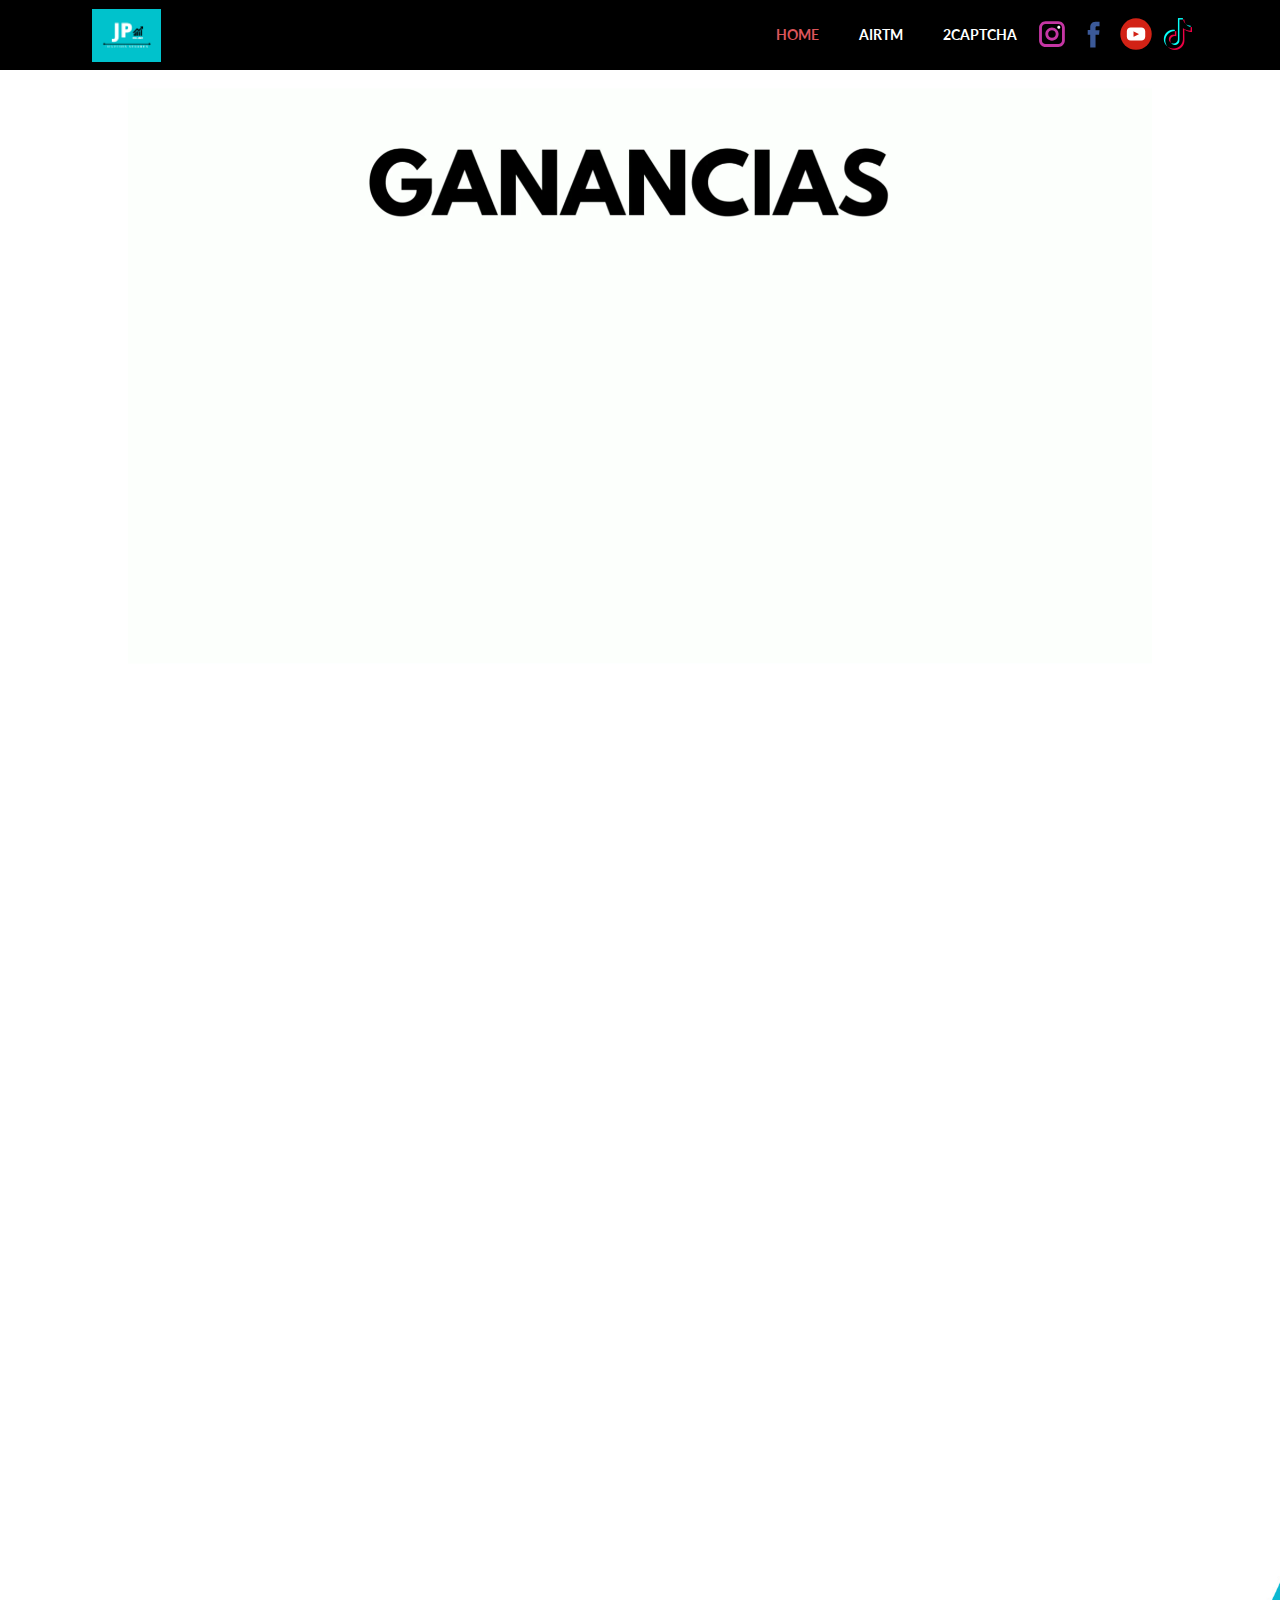
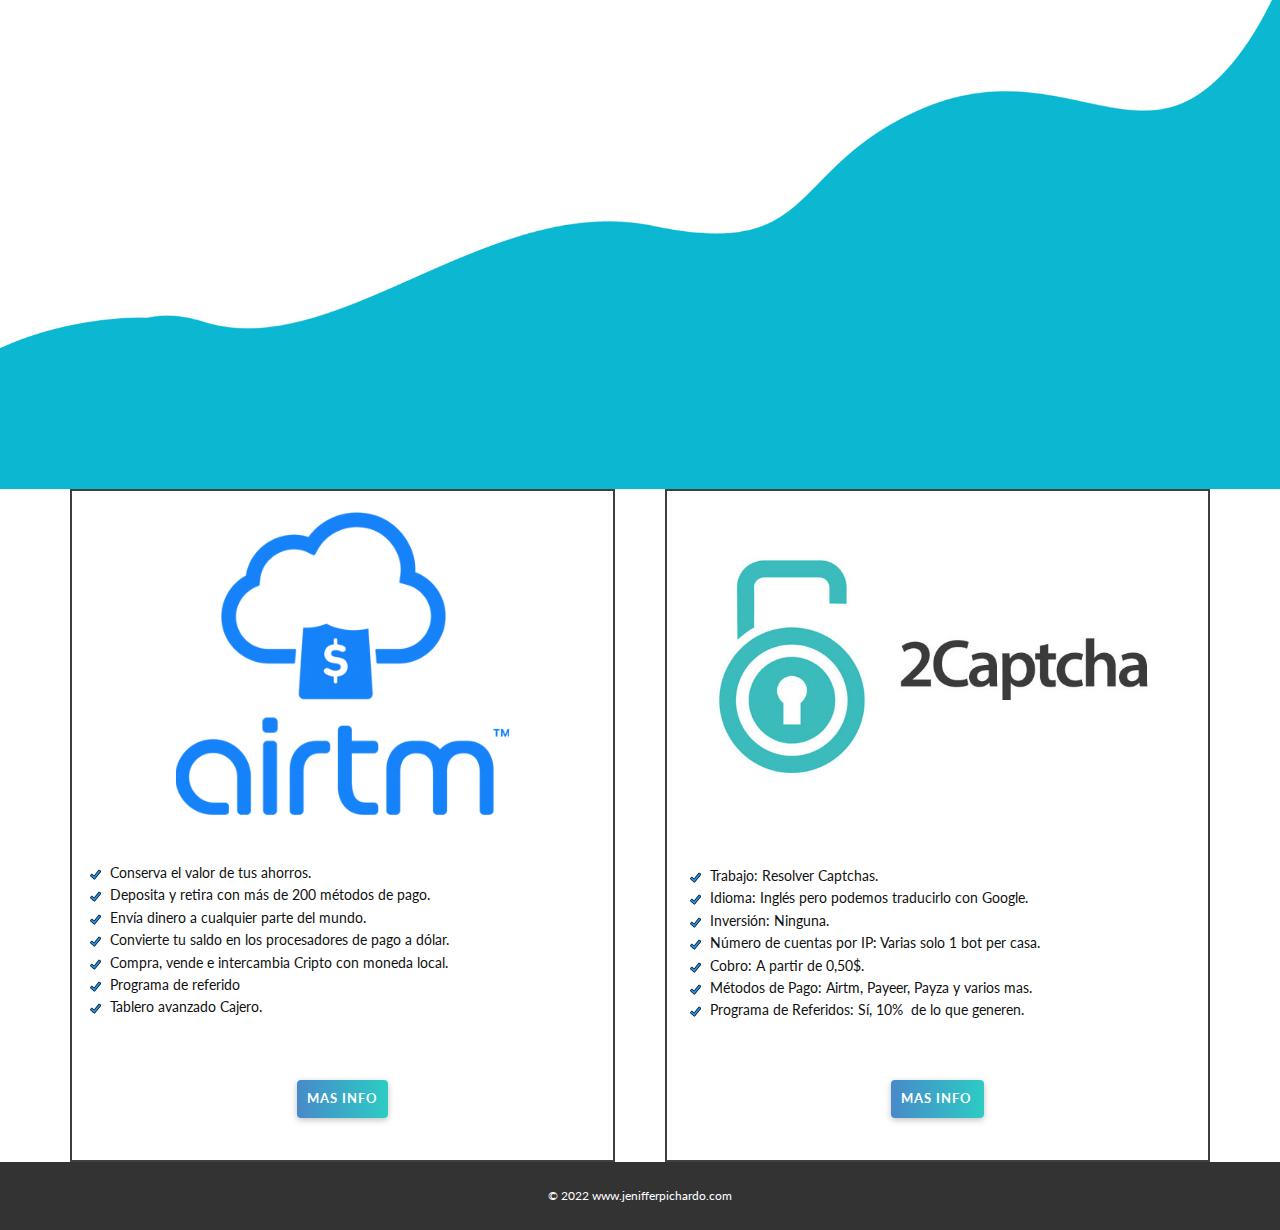
==== index.html @ 2cea7018 "1st Change" ====
<!DOCTYPE html>
<html style="font-size: 14px;" lang="es-DO">
  <head>
    <meta name="viewport" content="width=device-width, initial-scale=1.0">
    <meta charset="utf-8">
    <meta name="keywords" content="Trabajo desde casa, ingresos online, tareas, trabajitos, captcha, 2captcha, aitm cajero, airtm">
    <meta name="description" content="Cómo ganar dinero haciendo mini tareas. Aqui encuentras dos plataforma web que pagan dinero.">
    <meta name="page_type" content="np-template-header-footer-from-plugin">
    <title>HOME</title>
    <link rel="stylesheet" href="nicepage.css" media="screen">
<link rel="stylesheet" href="HOME.css" media="screen">
    <script class="u-script" type="text/javascript" src="jquery.js" defer=""></script>
    <script class="u-script" type="text/javascript" src="nicepage.js" defer=""></script>
    <meta name="generator" content="Nicepage 4.4.3, nicepage.com">
    <link rel="icon" href="images/favicon.jpg">
    <link id="u-theme-google-font" rel="stylesheet" href="https://fonts.googleapis.com/css?family=Roboto:100,100i,300,300i,400,400i,500,500i,700,700i,900,900i|Lato:100,100i,300,300i,400,400i,700,700i,900,900i">
    <link id="u-page-google-font" rel="stylesheet" href="https://fonts.googleapis.com/css?family=PT+Sans:400,400i,700,700i|PT+Sans+Caption:400,700">
    
    
    
    
    
    <script type="application/ld+json">{
		"@context": "http://schema.org",
		"@type": "Organization",
		"name": "Jeniffer Pichardo",
		"logo": "images/Menu-Logo.jpg",
		"sameAs": [
				"https://www.instagram.com/jp_online_rd",
				"https://www.facebook.com/jponlinerd",
				"https://www.youtube.com/channel/UCeqn3bLXuRFgkhMju-DtKug",
				"https://www.tiktok.com/@jp.online.rd"
		]
}</script>
    <meta name="theme-color" content="#478ac9">
    <meta property="og:title" content="HOME">
    <meta property="og:description" content="Cómo ganar dinero haciendo mini tareas. Aqui encuentras dos plataforma web que pagan dinero.">
    <meta property="og:type" content="website">
  </head>
  <body data-home-page="HOME.html" data-home-page-title="HOME" class="u-body u-xl-mode"><header class="u-black u-clearfix u-header u-sticky u-sticky-5323 u-header" id="sec-97ec"><div class="u-clearfix u-sheet u-sheet-1">
        <a href="home.html" class="u-enable-responsive u-image u-logo u-image-1" data-image-width="577" data-image-height="435" title="JenifferPichardo">
          <img src="images/Menu-Logo.jpg" class="u-logo-image u-logo-image-1">
        </a>
        <nav class="u-menu u-menu-dropdown u-menu-open-right u-offcanvas u-menu-1" data-position="Main-Menu">
          <div class="menu-collapse" style="font-size: 1rem; letter-spacing: 0px; font-weight: 700;">
            <a class="u-button-style u-custom-left-right-menu-spacing u-custom-padding-bottom u-custom-text-active-color u-custom-text-color u-custom-text-hover-color u-custom-text-shadow u-custom-top-bottom-menu-spacing u-nav-link u-text-active-palette-1-base u-text-hover-palette-2-base u-text-white" href="#" style="padding: 5px 0px; font-size: calc(1em + 10px);">
              <svg class="u-svg-link" viewBox="0 0 24 24"><use xmlns:xlink="http://www.w3.org/1999/xlink" xlink:href="#menu-hamburger"></use></svg>
              <svg class="u-svg-content" version="1.1" id="menu-hamburger" viewBox="0 0 16 16" x="0px" y="0px" xmlns:xlink="http://www.w3.org/1999/xlink" xmlns="http://www.w3.org/2000/svg"><g><rect y="1" width="16" height="2"></rect><rect y="7" width="16" height="2"></rect><rect y="13" width="16" height="2"></rect>
</g></svg>
            </a>
          </div>
          <div class="u-custom-menu u-nav-container">
            <ul class="u-nav u-unstyled u-nav-1"><li class="u-nav-item"><a class="u-button-style u-nav-link u-text-active-palette-2-base u-text-hover-palette-1-base u-text-white" href="HOME.html" style="padding: 10px 20px;">HOME</a>
</li><li class="u-nav-item"><a class="u-button-style u-nav-link u-text-active-palette-2-base u-text-hover-palette-1-base u-text-white" href="AIRTM.html" style="padding: 10px 20px;">AIRTM</a>
</li><li class="u-nav-item"><a class="u-button-style u-nav-link u-text-active-palette-2-base u-text-hover-palette-1-base u-text-white" href="2CAPTCHA.html" style="padding: 10px 20px;">2CAPTCHA</a><div class="u-nav-popup"><ul class="u-h-spacing-20 u-nav u-unstyled u-v-spacing-10 u-nav-2"><li class="u-nav-item"><a class="u-button-style u-nav-link u-white" href="2CAPTCHA.html">2CAPTCHA</a>
</li><li class="u-nav-item"><a class="u-button-style u-nav-link u-white" href="PROGRAMAS.html">PROGRAMAS</a>
</li><li class="u-nav-item"><a class="u-button-style u-nav-link u-white" href="INGRESOS.html">INGRESOS</a>
</li></ul>
</div>
</li></ul>
          </div>
          <div class="u-custom-menu u-nav-container-collapse">
            <div class="u-black u-container-style u-inner-container-layout u-opacity u-opacity-65 u-sidenav u-sidenav-1" data-offcanvas-width="150">
              <div class="u-inner-container-layout u-sidenav-overflow">
                <div class="u-menu-close"></div>
                <ul class="u-align-center u-nav u-popupmenu-items u-spacing-0 u-unstyled u-nav-3"><li class="u-nav-item"><a class="u-button-style u-nav-link" href="HOME.html" style="padding: 10px 20px;">HOME</a>
</li><li class="u-nav-item"><a class="u-button-style u-nav-link" href="AIRTM.html" style="padding: 10px 20px;">AIRTM</a>
</li><li class="u-nav-item"><a class="u-button-style u-nav-link" href="2CAPTCHA.html" style="padding: 10px 20px;">2CAPTCHA</a><div class="u-nav-popup"><ul class="u-h-spacing-20 u-nav u-unstyled u-v-spacing-10 u-nav-4"><li class="u-nav-item"><a class="u-button-style u-nav-link" href="2CAPTCHA.html">2CAPTCHA</a>
</li><li class="u-nav-item"><a class="u-button-style u-nav-link" href="PROGRAMAS.html">PROGRAMAS</a>
</li><li class="u-nav-item"><a class="u-button-style u-nav-link" href="INGRESOS.html">INGRESOS</a>
</li></ul>
</div>
</li></ul>
              </div>
            </div>
            <div class="u-black u-menu-overlay u-opacity u-opacity-75"></div>
          </div>
        </nav>
        <div class="u-enable-responsive u-social-icons u-spacing-10 u-social-icons-1">
          <a class="u-social-url" title="instagram" target="_blank" href="https://www.instagram.com/jp_online_rd"><span class="u-icon u-social-icon u-social-instagram u-icon-1"><svg class="u-svg-link" preserveAspectRatio="xMidYMin slice" viewBox="0 0 112 112" style=""><use xmlns:xlink="http://www.w3.org/1999/xlink" xlink:href="#svg-31a7"></use></svg><svg class="u-svg-content" viewBox="0 0 112 112" x="0" y="0" id="svg-31a7"><path fill="currentColor" d="M55.9,32.9c-12.8,0-23.2,10.4-23.2,23.2s10.4,23.2,23.2,23.2s23.2-10.4,23.2-23.2S68.7,32.9,55.9,32.9z
	 M55.9,69.4c-7.4,0-13.3-6-13.3-13.3c-0.1-7.4,6-13.3,13.3-13.3s13.3,6,13.3,13.3C69.3,63.5,63.3,69.4,55.9,69.4z"></path><path fill="#FFFFFF" d="M79.7,26.8c-3,0-5.4,2.5-5.4,5.4s2.5,5.4,5.4,5.4c3,0,5.4-2.5,5.4-5.4S82.7,26.8,79.7,26.8z"></path><path fill="currentColor" d="M78.2,11H33.5C21,11,10.8,21.3,10.8,33.7v44.7c0,12.6,10.2,22.8,22.7,22.8h44.7c12.6,0,22.7-10.2,22.7-22.7
	V33.7C100.8,21.1,90.6,11,78.2,11z M91,78.4c0,7.1-5.8,12.8-12.8,12.8H33.5c-7.1,0-12.8-5.8-12.8-12.8V33.7
	c0-7.1,5.8-12.8,12.8-12.8h44.7c7.1,0,12.8,5.8,12.8,12.8V78.4z"></path></svg></span>
          </a>
          <a class="u-social-url" title="facebook" target="_blank" href="https://www.facebook.com/jponlinerd"><span class="u-icon u-social-facebook u-social-icon u-icon-2"><svg class="u-svg-link" preserveAspectRatio="xMidYMin slice" viewBox="0 0 112 112" style=""><use xmlns:xlink="http://www.w3.org/1999/xlink" xlink:href="#svg-16ed"></use></svg><svg class="u-svg-content" viewBox="0 0 112 112" x="0" y="0" id="svg-16ed"><path fill="currentColor" d="M75.5,28.8H65.4c-1.5,0-4,0.9-4,4.3v9.4h13.9l-1.5,15.8H61.4v45.1H42.8V58.3h-8.8V42.4h8.8V32.2
c0-7.4,3.4-18.8,18.8-18.8h13.8v15.4H75.5z"></path></svg></span>
          </a>
          <a class="u-social-url" target="_blank" data-type="YouTube" title="Youtube" href="https://www.youtube.com/channel/UCeqn3bLXuRFgkhMju-DtKug"><span class="u-icon u-social-icon u-social-youtube u-icon-3"><svg class="u-svg-link" preserveAspectRatio="xMidYMin slice" viewBox="0 0 112 112" style=""><use xmlns:xlink="http://www.w3.org/1999/xlink" xlink:href="#svg-8725"></use></svg><svg class="u-svg-content" viewBox="0 0 112 112" x="0" y="0" id="svg-8725"><circle fill="currentColor" cx="56.1" cy="56.1" r="55"></circle><path fill="#FFFFFF" d="M74.9,33.3H37.3c-7.4,0-13.4,6-13.4,13.4v18.8c0,7.4,6,13.4,13.4,13.4h37.6c7.4,0,13.4-6,13.4-13.4V46.7 C88.3,39.3,82.3,33.3,74.9,33.3L74.9,33.3z M65.9,57l-17.6,8.4c-0.5,0.2-1-0.1-1-0.6V47.5c0-0.5,0.6-0.9,1-0.6l17.6,8.9 C66.4,56,66.4,56.8,65.9,57L65.9,57z"></path></svg></span>
          </a>
          <a class="u-social-url" target="_blank" data-type="Custom" title="TikTok" href="https://www.tiktok.com/@jp.online.rd"><span class="u-file-icon u-icon u-social-custom u-social-icon u-icon-4"><img src="images/3046121.png" alt=""></span>
          </a>
        </div>
      </div></header> 
    <section class="u-clearfix u-section-1" id="sec-dcab">
      <div class="u-clearfix u-sheet u-valign-bottom-lg u-valign-bottom-md u-valign-bottom-sm u-valign-bottom-xs u-sheet-1">
        <div class="u-expanded-width u-uploaded-video u-video u-video-contain u-video-1">
          <div class="embed-responsive">
            <video class="embed-responsive-item" data-autoplay="1" loop="" muted="" autoplay="autoplay" playsinline="">
              <source src="files/VideoIntro2.mp4" type="video/mp4">
              <p>Your browser does not support HTML5 video.</p>
            </video>
          </div>
        </div>
      </div>
    </section>
    <section class="u-align-center-sm u-align-center-xs u-clearfix u-section-2" id="sec-67e0">
      <div class="u-clearfix u-sheet u-valign-middle u-sheet-1">
        <div class="u-clearfix u-expanded-width u-layout-wrap u-layout-wrap-1">
          <div class="u-gutter-0 u-layout">
            <div class="u-layout-row">
              <div class="u-align-center u-container-style u-layout-cell u-palette-4-base u-radius-20 u-shape-round u-size-23 u-layout-cell-1" data-animation-name="fadeIn" data-animation-duration="1500" data-animation-direction="Up" data-animation-delay="500">
                <div class="u-container-layout u-container-layout-1">
                  <div class="u-image u-image-circle u-image-1" alt="" data-image-width="1024" data-image-height="1365"></div>
                  <h3 class="u-align-center u-custom-font u-text u-text-1"> Tu Guia: JENIFFER</h3>
                  <p class="u-custom-font u-font-pt-sans u-text u-text-2"> Me alegro mucho que has llegado a mi sitio web, me imagino estás
buscando información sobre cómo obtener ingresos online.
. </p>
                  <div class="u-social-icons u-spacing-12 u-social-icons-1">
                    <a class="u-social-url" title="instagram" target="_blank" href="https://www.facebook.com/jponlinerd"><span class="u-file-icon u-icon u-social-icon u-social-instagram"><img src="images/4087581.png" alt=""></span>
                    </a>
                    <a class="u-social-url" target="_blank" data-type="Facebook" title="Facebook" href="https://www.facebook.com/jponlinerd"><span class="u-icon u-social-facebook u-social-icon u-icon-2"><svg class="u-svg-link" preserveAspectRatio="xMidYMin slice" viewBox="0 0 112 112" style=""><use xmlns:xlink="http://www.w3.org/1999/xlink" xlink:href="#svg-953f"></use></svg><svg class="u-svg-content" viewBox="0 0 112 112" x="0" y="0" id="svg-953f"><circle fill="currentColor" cx="56.1" cy="56.1" r="55"></circle><path fill="#FFFFFF" d="M73.5,31.6h-9.1c-1.4,0-3.6,0.8-3.6,3.9v8.5h12.6L72,58.3H60.8v40.8H43.9V58.3h-8V43.9h8v-9.2
            c0-6.7,3.1-17,17-17h12.5v13.9H73.5z"></path></svg></span>
                    </a>
                    <a class="u-social-url" target="_blank" data-type="YouTube" title="YouTube" href="https://www.youtube.com/channel/UCeqn3bLXuRFgkhMju-DtKug"><span class="u-icon u-social-icon u-social-youtube u-icon-3"><svg class="u-svg-link" preserveAspectRatio="xMidYMin slice" viewBox="0 0 112 112" style=""><use xmlns:xlink="http://www.w3.org/1999/xlink" xlink:href="#svg-9da6"></use></svg><svg class="u-svg-content" viewBox="0 0 112 112" x="0" y="0" id="svg-9da6"><circle fill="currentColor" cx="56.1" cy="56.1" r="55"></circle><path fill="#FFFFFF" d="M74.9,33.3H37.3c-7.4,0-13.4,6-13.4,13.4v18.8c0,7.4,6,13.4,13.4,13.4h37.6c7.4,0,13.4-6,13.4-13.4V46.7 C88.3,39.3,82.3,33.3,74.9,33.3L74.9,33.3z M65.9,57l-17.6,8.4c-0.5,0.2-1-0.1-1-0.6V47.5c0-0.5,0.6-0.9,1-0.6l17.6,8.9 C66.4,56,66.4,56.8,65.9,57L65.9,57z"></path></svg></span>
                    </a>
                    <a class="u-social-url" target="_blank" data-type="Custom" title="Tik Tok" href="https://www.tiktok.com/@jp.online.rd"><span class="u-file-icon u-icon u-social-custom u-social-icon u-icon-4"><img src="images/30461211.png" alt=""></span>
                    </a>
                  </div>
                </div>
              </div>
              <div class="u-align-center-sm u-align-center-xs u-align-justify-lg u-align-justify-md u-align-justify-xl u-container-style u-layout-cell u-size-37 u-layout-cell-2" data-animation-name="fadeIn" data-animation-duration="1500" data-animation-direction="Right" data-animation-delay="500">
                <div class="u-container-layout u-container-layout-2">
                  <h3 class="u-align-center u-text u-text-3">JP ONLINE - METODOS QUE FUNCIONAN</h3>
                  <p class="u-text u-text-grey-60 u-text-4"><b>Antes
de todos quiero aclarar que no vendo nada!</b>&nbsp;<br>Mi objetivo es ofrecerte información verídica sobre las plataformas
gratuitas que con mis trabajos diario obtengo ganancias online de forma segura
y sin invertir dinero.&nbsp;<br>
                    <br>Quiero especificar que a mí me funcionan bien,
trabajando diariamente cuando y donde quiero sin presión alguna!<b>
                      <br></b>
                    <br>Solamente necesitas una computadora y/o un celular con acceso a
Internet.&nbsp;<br>
                    <br>Las plataformas que le presento en los enlaces de abajo son la que estoy
trabajando en primera persona.<br>
                  </p>
                </div>
              </div>
            </div>
          </div>
        </div>
      </div>
    </section>
    <section class="u-align-center u-clearfix u-image u-section-3" id="carousel_97de" data-image-width="1920" data-image-height="1200">
      <div class="u-clearfix u-sheet u-valign-middle-lg u-valign-middle-md u-valign-middle-sm u-valign-middle-xl u-sheet-1">
        <h2 class="u-text u-text-default u-text-1" data-animation-name="fadeIn" data-animation-duration="1500" data-animation-direction="Down" data-animation-delay="500">Pruebas de pago</h2>
        <h5 class="u-text u-text-default u-text-2" data-animation-name="fadeIn" data-animation-duration="1500" data-animation-direction="Down" data-animation-delay="500">anteprima</h5>
        <img class="u-expanded-width-xs u-image u-image-contain u-image-default u-image-1" src="images/Pruebas-de-Pago-Recibido.jpg" alt="" data-image-width="900" data-image-height="600" data-animation-name="zoomIn" data-animation-duration="1500" data-animation-direction="" data-animation-delay="500">
      </div>
    </section>
    <section class="u-clearfix u-section-4" id="sec-8bac">
      <div class="u-clearfix u-sheet u-sheet-1">
        <div class="u-clearfix u-expanded-width u-gutter-50 u-layout-wrap u-layout-wrap-1">
          <div class="u-layout">
            <div class="u-layout-row">
              <div class="u-container-style u-layout-cell u-left-cell u-size-30 u-layout-cell-1">
                <div class="u-border-2 u-border-grey-75 u-container-layout u-container-layout-1">
                  <img class="u-image u-image-1" src="images/AIRTMLOGOULTIMO.png" data-image-width="409" data-image-height="370" data-href="airtm.html">
                  <ul class="u-custom-list u-text u-text-default-xl u-text-1">
                    <li>
                      <div class="u-list-icon">
                        <svg xmlns="http://www.w3.org/2000/svg" xmlns:xlink="http://www.w3.org/1999/xlink" version="1.1" xml:space="preserve" class="u-svg-content" viewBox="0 0 24 24" id="svg-21de"><path d="m23.526 5.101c-.04-.399-.231-.759-.541-1.014l-2.318-1.904c-.639-.524-1.585-.432-2.111.207l-9.745 11.86-3.916-3.355c-.628-.536-1.576-.465-2.115.163l-1.952 2.278c-.261.304-.388.691-.357 1.091s.215.764.52 1.024l7.403 6.346c.275.235.616.361.974.361.044 0 .089-.002.134-.006.405-.036.77-.229 1.028-.542l12.662-15.411c.255-.309.373-.7.334-1.098z" fill="#2196f3"></path><path d="m.638 13.173c-.304.354-.452.807-.417 1.273.036.466.251.891.606 1.194l7.403 6.346v.001c.321.273.719.421 1.136.421.052 0 .104-.003.156-.007.472-.042.898-.266 1.199-.632l12.665-15.411c.613-.746.504-1.852-.242-2.464l-2.318-1.904c-.744-.612-1.848-.504-2.463.24l-9.584 11.665-3.722-3.189c-.732-.627-1.839-.543-2.467.189zm3.444-1.329 4.303 3.688c.153.131.348.196.554.178.201-.018.386-.115.514-.271l10.07-12.255c.087-.107.246-.123.352-.035l2.318 1.904c.107.088.123.246.035.353l-12.664 15.41c-.058.07-.132.087-.171.09-.039.006-.115.001-.185-.059l-7.404-6.346c-.068-.059-.083-.132-.086-.171-.003-.038.001-.113.06-.182l1.952-2.278c.089-.102.247-.116.352-.026z"></path></svg>
                      </div> Conserva
el valor de tus ahorros.
                    </li>
                    <li>
                      <div class="u-list-icon">
                        <svg xmlns="http://www.w3.org/2000/svg" xmlns:xlink="http://www.w3.org/1999/xlink" version="1.1" xml:space="preserve" class="u-svg-content" viewBox="0 0 24 24" id="svg-21de"><path d="m23.526 5.101c-.04-.399-.231-.759-.541-1.014l-2.318-1.904c-.639-.524-1.585-.432-2.111.207l-9.745 11.86-3.916-3.355c-.628-.536-1.576-.465-2.115.163l-1.952 2.278c-.261.304-.388.691-.357 1.091s.215.764.52 1.024l7.403 6.346c.275.235.616.361.974.361.044 0 .089-.002.134-.006.405-.036.77-.229 1.028-.542l12.662-15.411c.255-.309.373-.7.334-1.098z" fill="#2196f3"></path><path d="m.638 13.173c-.304.354-.452.807-.417 1.273.036.466.251.891.606 1.194l7.403 6.346v.001c.321.273.719.421 1.136.421.052 0 .104-.003.156-.007.472-.042.898-.266 1.199-.632l12.665-15.411c.613-.746.504-1.852-.242-2.464l-2.318-1.904c-.744-.612-1.848-.504-2.463.24l-9.584 11.665-3.722-3.189c-.732-.627-1.839-.543-2.467.189zm3.444-1.329 4.303 3.688c.153.131.348.196.554.178.201-.018.386-.115.514-.271l10.07-12.255c.087-.107.246-.123.352-.035l2.318 1.904c.107.088.123.246.035.353l-12.664 15.41c-.058.07-.132.087-.171.09-.039.006-.115.001-.185-.059l-7.404-6.346c-.068-.059-.083-.132-.086-.171-.003-.038.001-.113.06-.182l1.952-2.278c.089-.102.247-.116.352-.026z"></path></svg>
                      </div> Deposita y retira con más de 200 métodos de pago.&nbsp;
                    </li>
                    <li>
                      <div class="u-list-icon">
                        <svg xmlns="http://www.w3.org/2000/svg" xmlns:xlink="http://www.w3.org/1999/xlink" version="1.1" xml:space="preserve" class="u-svg-content" viewBox="0 0 24 24" id="svg-21de"><path d="m23.526 5.101c-.04-.399-.231-.759-.541-1.014l-2.318-1.904c-.639-.524-1.585-.432-2.111.207l-9.745 11.86-3.916-3.355c-.628-.536-1.576-.465-2.115.163l-1.952 2.278c-.261.304-.388.691-.357 1.091s.215.764.52 1.024l7.403 6.346c.275.235.616.361.974.361.044 0 .089-.002.134-.006.405-.036.77-.229 1.028-.542l12.662-15.411c.255-.309.373-.7.334-1.098z" fill="#2196f3"></path><path d="m.638 13.173c-.304.354-.452.807-.417 1.273.036.466.251.891.606 1.194l7.403 6.346v.001c.321.273.719.421 1.136.421.052 0 .104-.003.156-.007.472-.042.898-.266 1.199-.632l12.665-15.411c.613-.746.504-1.852-.242-2.464l-2.318-1.904c-.744-.612-1.848-.504-2.463.24l-9.584 11.665-3.722-3.189c-.732-.627-1.839-.543-2.467.189zm3.444-1.329 4.303 3.688c.153.131.348.196.554.178.201-.018.386-.115.514-.271l10.07-12.255c.087-.107.246-.123.352-.035l2.318 1.904c.107.088.123.246.035.353l-12.664 15.41c-.058.07-.132.087-.171.09-.039.006-.115.001-.185-.059l-7.404-6.346c-.068-.059-.083-.132-.086-.171-.003-.038.001-.113.06-.182l1.952-2.278c.089-.102.247-.116.352-.026z"></path></svg>
                      </div>Envía dinero a cualquier parte del mundo. 
                    </li>
                    <li>
                      <div class="u-list-icon">
                        <svg xmlns="http://www.w3.org/2000/svg" xmlns:xlink="http://www.w3.org/1999/xlink" version="1.1" xml:space="preserve" class="u-svg-content" viewBox="0 0 24 24" id="svg-21de"><path d="m23.526 5.101c-.04-.399-.231-.759-.541-1.014l-2.318-1.904c-.639-.524-1.585-.432-2.111.207l-9.745 11.86-3.916-3.355c-.628-.536-1.576-.465-2.115.163l-1.952 2.278c-.261.304-.388.691-.357 1.091s.215.764.52 1.024l7.403 6.346c.275.235.616.361.974.361.044 0 .089-.002.134-.006.405-.036.77-.229 1.028-.542l12.662-15.411c.255-.309.373-.7.334-1.098z" fill="#2196f3"></path><path d="m.638 13.173c-.304.354-.452.807-.417 1.273.036.466.251.891.606 1.194l7.403 6.346v.001c.321.273.719.421 1.136.421.052 0 .104-.003.156-.007.472-.042.898-.266 1.199-.632l12.665-15.411c.613-.746.504-1.852-.242-2.464l-2.318-1.904c-.744-.612-1.848-.504-2.463.24l-9.584 11.665-3.722-3.189c-.732-.627-1.839-.543-2.467.189zm3.444-1.329 4.303 3.688c.153.131.348.196.554.178.201-.018.386-.115.514-.271l10.07-12.255c.087-.107.246-.123.352-.035l2.318 1.904c.107.088.123.246.035.353l-12.664 15.41c-.058.07-.132.087-.171.09-.039.006-.115.001-.185-.059l-7.404-6.346c-.068-.059-.083-.132-.086-.171-.003-.038.001-.113.06-.182l1.952-2.278c.089-.102.247-.116.352-.026z"></path></svg>
                      </div>Convierte tu saldo en los procesadores de
pago a dólar.&nbsp;&nbsp;<br>
                    </li>
                    <li>
                      <div class="u-list-icon">
                        <svg xmlns="http://www.w3.org/2000/svg" xmlns:xlink="http://www.w3.org/1999/xlink" version="1.1" xml:space="preserve" class="u-svg-content" viewBox="0 0 24 24" id="svg-21de"><path d="m23.526 5.101c-.04-.399-.231-.759-.541-1.014l-2.318-1.904c-.639-.524-1.585-.432-2.111.207l-9.745 11.86-3.916-3.355c-.628-.536-1.576-.465-2.115.163l-1.952 2.278c-.261.304-.388.691-.357 1.091s.215.764.52 1.024l7.403 6.346c.275.235.616.361.974.361.044 0 .089-.002.134-.006.405-.036.77-.229 1.028-.542l12.662-15.411c.255-.309.373-.7.334-1.098z" fill="#2196f3"></path><path d="m.638 13.173c-.304.354-.452.807-.417 1.273.036.466.251.891.606 1.194l7.403 6.346v.001c.321.273.719.421 1.136.421.052 0 .104-.003.156-.007.472-.042.898-.266 1.199-.632l12.665-15.411c.613-.746.504-1.852-.242-2.464l-2.318-1.904c-.744-.612-1.848-.504-2.463.24l-9.584 11.665-3.722-3.189c-.732-.627-1.839-.543-2.467.189zm3.444-1.329 4.303 3.688c.153.131.348.196.554.178.201-.018.386-.115.514-.271l10.07-12.255c.087-.107.246-.123.352-.035l2.318 1.904c.107.088.123.246.035.353l-12.664 15.41c-.058.07-.132.087-.171.09-.039.006-.115.001-.185-.059l-7.404-6.346c-.068-.059-.083-.132-.086-.171-.003-.038.001-.113.06-.182l1.952-2.278c.089-.102.247-.116.352-.026z"></path></svg>
                      </div>Compra, vende e intercambia Cripto con moneda local.&nbsp;&nbsp;<br>
                    </li>
                    <li>
                      <div class="u-list-icon">
                        <svg xmlns="http://www.w3.org/2000/svg" xmlns:xlink="http://www.w3.org/1999/xlink" version="1.1" xml:space="preserve" class="u-svg-content" viewBox="0 0 24 24" id="svg-21de"><path d="m23.526 5.101c-.04-.399-.231-.759-.541-1.014l-2.318-1.904c-.639-.524-1.585-.432-2.111.207l-9.745 11.86-3.916-3.355c-.628-.536-1.576-.465-2.115.163l-1.952 2.278c-.261.304-.388.691-.357 1.091s.215.764.52 1.024l7.403 6.346c.275.235.616.361.974.361.044 0 .089-.002.134-.006.405-.036.77-.229 1.028-.542l12.662-15.411c.255-.309.373-.7.334-1.098z" fill="#2196f3"></path><path d="m.638 13.173c-.304.354-.452.807-.417 1.273.036.466.251.891.606 1.194l7.403 6.346v.001c.321.273.719.421 1.136.421.052 0 .104-.003.156-.007.472-.042.898-.266 1.199-.632l12.665-15.411c.613-.746.504-1.852-.242-2.464l-2.318-1.904c-.744-.612-1.848-.504-2.463.24l-9.584 11.665-3.722-3.189c-.732-.627-1.839-.543-2.467.189zm3.444-1.329 4.303 3.688c.153.131.348.196.554.178.201-.018.386-.115.514-.271l10.07-12.255c.087-.107.246-.123.352-.035l2.318 1.904c.107.088.123.246.035.353l-12.664 15.41c-.058.07-.132.087-.171.09-.039.006-.115.001-.185-.059l-7.404-6.346c-.068-.059-.083-.132-.086-.171-.003-.038.001-.113.06-.182l1.952-2.278c.089-.102.247-.116.352-.026z"></path></svg>
                      </div>Programa
de referido<br>
                    </li>
                    <li>
                      <div class="u-list-icon">
                        <svg xmlns="http://www.w3.org/2000/svg" xmlns:xlink="http://www.w3.org/1999/xlink" version="1.1" xml:space="preserve" class="u-svg-content" viewBox="0 0 24 24" id="svg-21de"><path d="m23.526 5.101c-.04-.399-.231-.759-.541-1.014l-2.318-1.904c-.639-.524-1.585-.432-2.111.207l-9.745 11.86-3.916-3.355c-.628-.536-1.576-.465-2.115.163l-1.952 2.278c-.261.304-.388.691-.357 1.091s.215.764.52 1.024l7.403 6.346c.275.235.616.361.974.361.044 0 .089-.002.134-.006.405-.036.77-.229 1.028-.542l12.662-15.411c.255-.309.373-.7.334-1.098z" fill="#2196f3"></path><path d="m.638 13.173c-.304.354-.452.807-.417 1.273.036.466.251.891.606 1.194l7.403 6.346v.001c.321.273.719.421 1.136.421.052 0 .104-.003.156-.007.472-.042.898-.266 1.199-.632l12.665-15.411c.613-.746.504-1.852-.242-2.464l-2.318-1.904c-.744-.612-1.848-.504-2.463.24l-9.584 11.665-3.722-3.189c-.732-.627-1.839-.543-2.467.189zm3.444-1.329 4.303 3.688c.153.131.348.196.554.178.201-.018.386-.115.514-.271l10.07-12.255c.087-.107.246-.123.352-.035l2.318 1.904c.107.088.123.246.035.353l-12.664 15.41c-.058.07-.132.087-.171.09-.039.006-.115.001-.185-.059l-7.404-6.346c-.068-.059-.083-.132-.086-.171-.003-.038.001-.113.06-.182l1.952-2.278c.089-.102.247-.116.352-.026z"></path></svg>
                      </div>Tablero avanzado Cajero.&nbsp;&nbsp;<br>
                    </li>
                  </ul>
                  <a href="airtm.html" class="u-align-center-lg u-align-center-md u-align-center-sm u-align-center-xs u-btn u-btn-round u-button-style u-gradient u-none u-radius-4 u-text-body-alt-color u-btn-1">Mas info<br>
                  </a>
                </div>
              </div>
              <div class="u-align-justify-lg u-align-justify-md u-align-justify-sm u-align-justify-xs u-container-style u-layout-cell u-left-cell u-size-30 u-layout-cell-2">
                <div class="u-border-2 u-border-grey-75 u-container-layout u-container-layout-2">
                  <img class="u-image u-image-2" src="images/2captcha-1200.jpg" data-image-width="691" data-image-height="347" data-href="2captcha.html">
                  <ul class="u-custom-list u-text u-text-default-xl u-text-2">
                    <li>
                      <div class="u-list-icon">
                        <svg xmlns="http://www.w3.org/2000/svg" xmlns:xlink="http://www.w3.org/1999/xlink" version="1.1" xml:space="preserve" class="u-svg-content" viewBox="0 0 24 24" id="svg-21de"><path d="m23.526 5.101c-.04-.399-.231-.759-.541-1.014l-2.318-1.904c-.639-.524-1.585-.432-2.111.207l-9.745 11.86-3.916-3.355c-.628-.536-1.576-.465-2.115.163l-1.952 2.278c-.261.304-.388.691-.357 1.091s.215.764.52 1.024l7.403 6.346c.275.235.616.361.974.361.044 0 .089-.002.134-.006.405-.036.77-.229 1.028-.542l12.662-15.411c.255-.309.373-.7.334-1.098z" fill="#2196f3"></path><path d="m.638 13.173c-.304.354-.452.807-.417 1.273.036.466.251.891.606 1.194l7.403 6.346v.001c.321.273.719.421 1.136.421.052 0 .104-.003.156-.007.472-.042.898-.266 1.199-.632l12.665-15.411c.613-.746.504-1.852-.242-2.464l-2.318-1.904c-.744-.612-1.848-.504-2.463.24l-9.584 11.665-3.722-3.189c-.732-.627-1.839-.543-2.467.189zm3.444-1.329 4.303 3.688c.153.131.348.196.554.178.201-.018.386-.115.514-.271l10.07-12.255c.087-.107.246-.123.352-.035l2.318 1.904c.107.088.123.246.035.353l-12.664 15.41c-.058.07-.132.087-.171.09-.039.006-.115.001-.185-.059l-7.404-6.346c-.068-.059-.083-.132-.086-.171-.003-.038.001-.113.06-.182l1.952-2.278c.089-.102.247-.116.352-.026z"></path></svg>
                      </div>Trabajo: Resolver Captchas.
                    </li>
                    <li>
                      <div class="u-list-icon">
                        <svg xmlns="http://www.w3.org/2000/svg" xmlns:xlink="http://www.w3.org/1999/xlink" version="1.1" xml:space="preserve" class="u-svg-content" viewBox="0 0 24 24" id="svg-21de"><path d="m23.526 5.101c-.04-.399-.231-.759-.541-1.014l-2.318-1.904c-.639-.524-1.585-.432-2.111.207l-9.745 11.86-3.916-3.355c-.628-.536-1.576-.465-2.115.163l-1.952 2.278c-.261.304-.388.691-.357 1.091s.215.764.52 1.024l7.403 6.346c.275.235.616.361.974.361.044 0 .089-.002.134-.006.405-.036.77-.229 1.028-.542l12.662-15.411c.255-.309.373-.7.334-1.098z" fill="#2196f3"></path><path d="m.638 13.173c-.304.354-.452.807-.417 1.273.036.466.251.891.606 1.194l7.403 6.346v.001c.321.273.719.421 1.136.421.052 0 .104-.003.156-.007.472-.042.898-.266 1.199-.632l12.665-15.411c.613-.746.504-1.852-.242-2.464l-2.318-1.904c-.744-.612-1.848-.504-2.463.24l-9.584 11.665-3.722-3.189c-.732-.627-1.839-.543-2.467.189zm3.444-1.329 4.303 3.688c.153.131.348.196.554.178.201-.018.386-.115.514-.271l10.07-12.255c.087-.107.246-.123.352-.035l2.318 1.904c.107.088.123.246.035.353l-12.664 15.41c-.058.07-.132.087-.171.09-.039.006-.115.001-.185-.059l-7.404-6.346c-.068-.059-.083-.132-.086-.171-.003-.038.001-.113.06-.182l1.952-2.278c.089-.102.247-.116.352-.026z"></path></svg>
                      </div>Idioma: Inglés pero podemos traducirlo con Google.
                    </li>
                    <li>
                      <div class="u-list-icon">
                        <svg xmlns="http://www.w3.org/2000/svg" xmlns:xlink="http://www.w3.org/1999/xlink" version="1.1" xml:space="preserve" class="u-svg-content" viewBox="0 0 24 24" id="svg-21de"><path d="m23.526 5.101c-.04-.399-.231-.759-.541-1.014l-2.318-1.904c-.639-.524-1.585-.432-2.111.207l-9.745 11.86-3.916-3.355c-.628-.536-1.576-.465-2.115.163l-1.952 2.278c-.261.304-.388.691-.357 1.091s.215.764.52 1.024l7.403 6.346c.275.235.616.361.974.361.044 0 .089-.002.134-.006.405-.036.77-.229 1.028-.542l12.662-15.411c.255-.309.373-.7.334-1.098z" fill="#2196f3"></path><path d="m.638 13.173c-.304.354-.452.807-.417 1.273.036.466.251.891.606 1.194l7.403 6.346v.001c.321.273.719.421 1.136.421.052 0 .104-.003.156-.007.472-.042.898-.266 1.199-.632l12.665-15.411c.613-.746.504-1.852-.242-2.464l-2.318-1.904c-.744-.612-1.848-.504-2.463.24l-9.584 11.665-3.722-3.189c-.732-.627-1.839-.543-2.467.189zm3.444-1.329 4.303 3.688c.153.131.348.196.554.178.201-.018.386-.115.514-.271l10.07-12.255c.087-.107.246-.123.352-.035l2.318 1.904c.107.088.123.246.035.353l-12.664 15.41c-.058.07-.132.087-.171.09-.039.006-.115.001-.185-.059l-7.404-6.346c-.068-.059-.083-.132-.086-.171-.003-.038.001-.113.06-.182l1.952-2.278c.089-.102.247-.116.352-.026z"></path></svg>
                      </div>Inversión: Ninguna.&nbsp;
                    </li>
                    <li>
                      <div class="u-list-icon">
                        <svg xmlns="http://www.w3.org/2000/svg" xmlns:xlink="http://www.w3.org/1999/xlink" version="1.1" xml:space="preserve" class="u-svg-content" viewBox="0 0 24 24" id="svg-21de"><path d="m23.526 5.101c-.04-.399-.231-.759-.541-1.014l-2.318-1.904c-.639-.524-1.585-.432-2.111.207l-9.745 11.86-3.916-3.355c-.628-.536-1.576-.465-2.115.163l-1.952 2.278c-.261.304-.388.691-.357 1.091s.215.764.52 1.024l7.403 6.346c.275.235.616.361.974.361.044 0 .089-.002.134-.006.405-.036.77-.229 1.028-.542l12.662-15.411c.255-.309.373-.7.334-1.098z" fill="#2196f3"></path><path d="m.638 13.173c-.304.354-.452.807-.417 1.273.036.466.251.891.606 1.194l7.403 6.346v.001c.321.273.719.421 1.136.421.052 0 .104-.003.156-.007.472-.042.898-.266 1.199-.632l12.665-15.411c.613-.746.504-1.852-.242-2.464l-2.318-1.904c-.744-.612-1.848-.504-2.463.24l-9.584 11.665-3.722-3.189c-.732-.627-1.839-.543-2.467.189zm3.444-1.329 4.303 3.688c.153.131.348.196.554.178.201-.018.386-.115.514-.271l10.07-12.255c.087-.107.246-.123.352-.035l2.318 1.904c.107.088.123.246.035.353l-12.664 15.41c-.058.07-.132.087-.171.09-.039.006-.115.001-.185-.059l-7.404-6.346c-.068-.059-.083-.132-.086-.171-.003-.038.001-.113.06-.182l1.952-2.278c.089-.102.247-.116.352-.026z"></path></svg>
                      </div>Número de cuentas por IP: Varias solo 1 bot per casa.&nbsp;&nbsp;
                    </li>
                    <li>
                      <div class="u-list-icon">
                        <svg xmlns="http://www.w3.org/2000/svg" xmlns:xlink="http://www.w3.org/1999/xlink" version="1.1" xml:space="preserve" class="u-svg-content" viewBox="0 0 24 24" id="svg-21de"><path d="m23.526 5.101c-.04-.399-.231-.759-.541-1.014l-2.318-1.904c-.639-.524-1.585-.432-2.111.207l-9.745 11.86-3.916-3.355c-.628-.536-1.576-.465-2.115.163l-1.952 2.278c-.261.304-.388.691-.357 1.091s.215.764.52 1.024l7.403 6.346c.275.235.616.361.974.361.044 0 .089-.002.134-.006.405-.036.77-.229 1.028-.542l12.662-15.411c.255-.309.373-.7.334-1.098z" fill="#2196f3"></path><path d="m.638 13.173c-.304.354-.452.807-.417 1.273.036.466.251.891.606 1.194l7.403 6.346v.001c.321.273.719.421 1.136.421.052 0 .104-.003.156-.007.472-.042.898-.266 1.199-.632l12.665-15.411c.613-.746.504-1.852-.242-2.464l-2.318-1.904c-.744-.612-1.848-.504-2.463.24l-9.584 11.665-3.722-3.189c-.732-.627-1.839-.543-2.467.189zm3.444-1.329 4.303 3.688c.153.131.348.196.554.178.201-.018.386-.115.514-.271l10.07-12.255c.087-.107.246-.123.352-.035l2.318 1.904c.107.088.123.246.035.353l-12.664 15.41c-.058.07-.132.087-.171.09-.039.006-.115.001-.185-.059l-7.404-6.346c-.068-.059-.083-.132-.086-.171-.003-.038.001-.113.06-.182l1.952-2.278c.089-.102.247-.116.352-.026z"></path></svg>
                      </div>Cobro: A
partir de 0,50$.&nbsp;
                    </li>
                    <li>
                      <div class="u-list-icon">
                        <svg xmlns="http://www.w3.org/2000/svg" xmlns:xlink="http://www.w3.org/1999/xlink" version="1.1" xml:space="preserve" class="u-svg-content" viewBox="0 0 24 24" id="svg-21de"><path d="m23.526 5.101c-.04-.399-.231-.759-.541-1.014l-2.318-1.904c-.639-.524-1.585-.432-2.111.207l-9.745 11.86-3.916-3.355c-.628-.536-1.576-.465-2.115.163l-1.952 2.278c-.261.304-.388.691-.357 1.091s.215.764.52 1.024l7.403 6.346c.275.235.616.361.974.361.044 0 .089-.002.134-.006.405-.036.77-.229 1.028-.542l12.662-15.411c.255-.309.373-.7.334-1.098z" fill="#2196f3"></path><path d="m.638 13.173c-.304.354-.452.807-.417 1.273.036.466.251.891.606 1.194l7.403 6.346v.001c.321.273.719.421 1.136.421.052 0 .104-.003.156-.007.472-.042.898-.266 1.199-.632l12.665-15.411c.613-.746.504-1.852-.242-2.464l-2.318-1.904c-.744-.612-1.848-.504-2.463.24l-9.584 11.665-3.722-3.189c-.732-.627-1.839-.543-2.467.189zm3.444-1.329 4.303 3.688c.153.131.348.196.554.178.201-.018.386-.115.514-.271l10.07-12.255c.087-.107.246-.123.352-.035l2.318 1.904c.107.088.123.246.035.353l-12.664 15.41c-.058.07-.132.087-.171.09-.039.006-.115.001-.185-.059l-7.404-6.346c-.068-.059-.083-.132-.086-.171-.003-.038.001-.113.06-.182l1.952-2.278c.089-.102.247-.116.352-.026z"></path></svg>
                      </div>Métodos de
Pago: Airtm, Payeer, Payza y varios mas.
                    </li>
                    <li>
                      <div class="u-list-icon">
                        <svg xmlns="http://www.w3.org/2000/svg" xmlns:xlink="http://www.w3.org/1999/xlink" version="1.1" xml:space="preserve" class="u-svg-content" viewBox="0 0 24 24" id="svg-21de"><path d="m23.526 5.101c-.04-.399-.231-.759-.541-1.014l-2.318-1.904c-.639-.524-1.585-.432-2.111.207l-9.745 11.86-3.916-3.355c-.628-.536-1.576-.465-2.115.163l-1.952 2.278c-.261.304-.388.691-.357 1.091s.215.764.52 1.024l7.403 6.346c.275.235.616.361.974.361.044 0 .089-.002.134-.006.405-.036.77-.229 1.028-.542l12.662-15.411c.255-.309.373-.7.334-1.098z" fill="#2196f3"></path><path d="m.638 13.173c-.304.354-.452.807-.417 1.273.036.466.251.891.606 1.194l7.403 6.346v.001c.321.273.719.421 1.136.421.052 0 .104-.003.156-.007.472-.042.898-.266 1.199-.632l12.665-15.411c.613-.746.504-1.852-.242-2.464l-2.318-1.904c-.744-.612-1.848-.504-2.463.24l-9.584 11.665-3.722-3.189c-.732-.627-1.839-.543-2.467.189zm3.444-1.329 4.303 3.688c.153.131.348.196.554.178.201-.018.386-.115.514-.271l10.07-12.255c.087-.107.246-.123.352-.035l2.318 1.904c.107.088.123.246.035.353l-12.664 15.41c-.058.07-.132.087-.171.09-.039.006-.115.001-.185-.059l-7.404-6.346c-.068-.059-.083-.132-.086-.171-.003-.038.001-.113.06-.182l1.952-2.278c.089-.102.247-.116.352-.026z"></path></svg>
                      </div>Programa de Referidos: Sí, 10%&nbsp; de
lo que generen.
                    </li>
                  </ul>
                  <a href="2captcha.html" class="u-btn u-btn-round u-button-style u-gradient u-none u-radius-4 u-text-body-alt-color u-btn-2">Mas Info<br>
                  </a>
                </div>
              </div>
            </div>
          </div>
        </div>
      </div>
    </section>
    
    
    <footer class="u-align-center u-clearfix u-footer u-grey-80 u-footer" id="sec-7ed5"><div class="u-clearfix u-sheet u-valign-middle u-sheet-1">
        <p class="u-small-text u-text u-text-variant u-text-1"> © 2022 www.jenifferpichardo.com</p>
      </div></footer>
  </body>
</html>
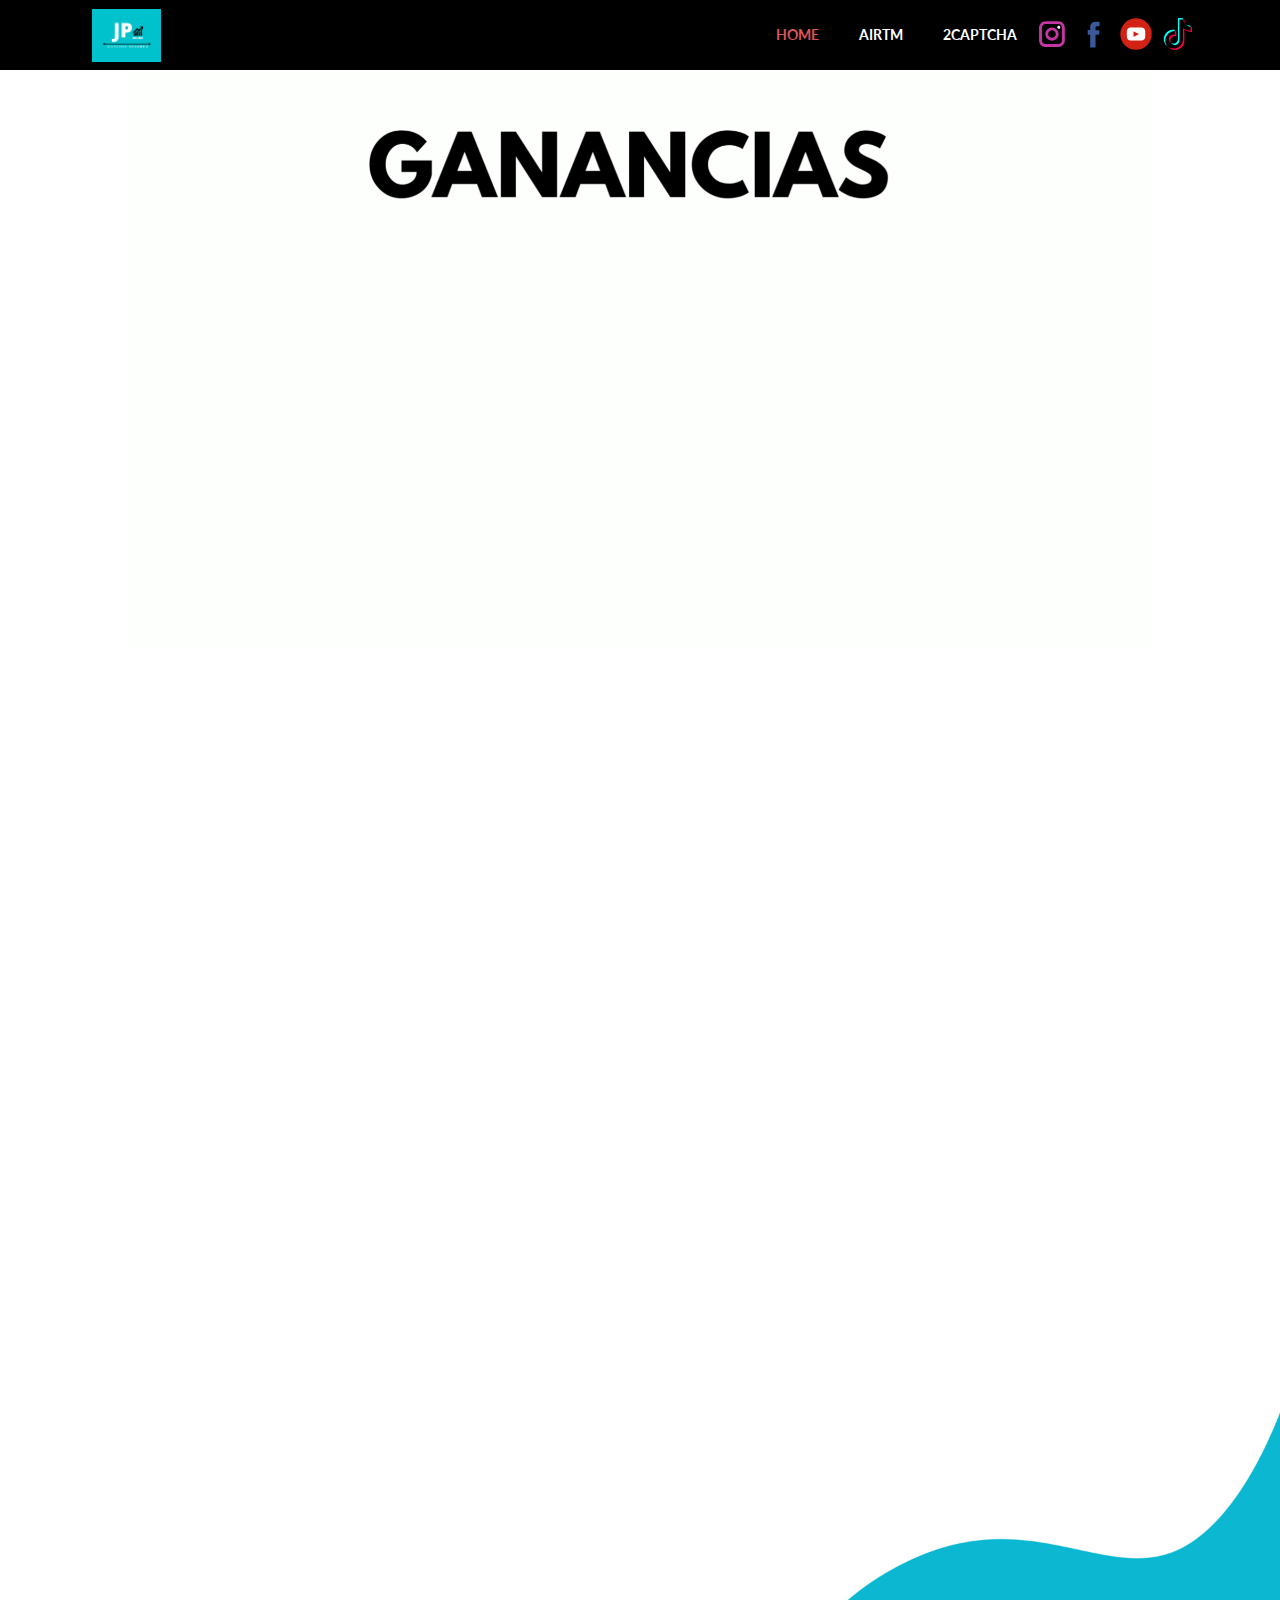
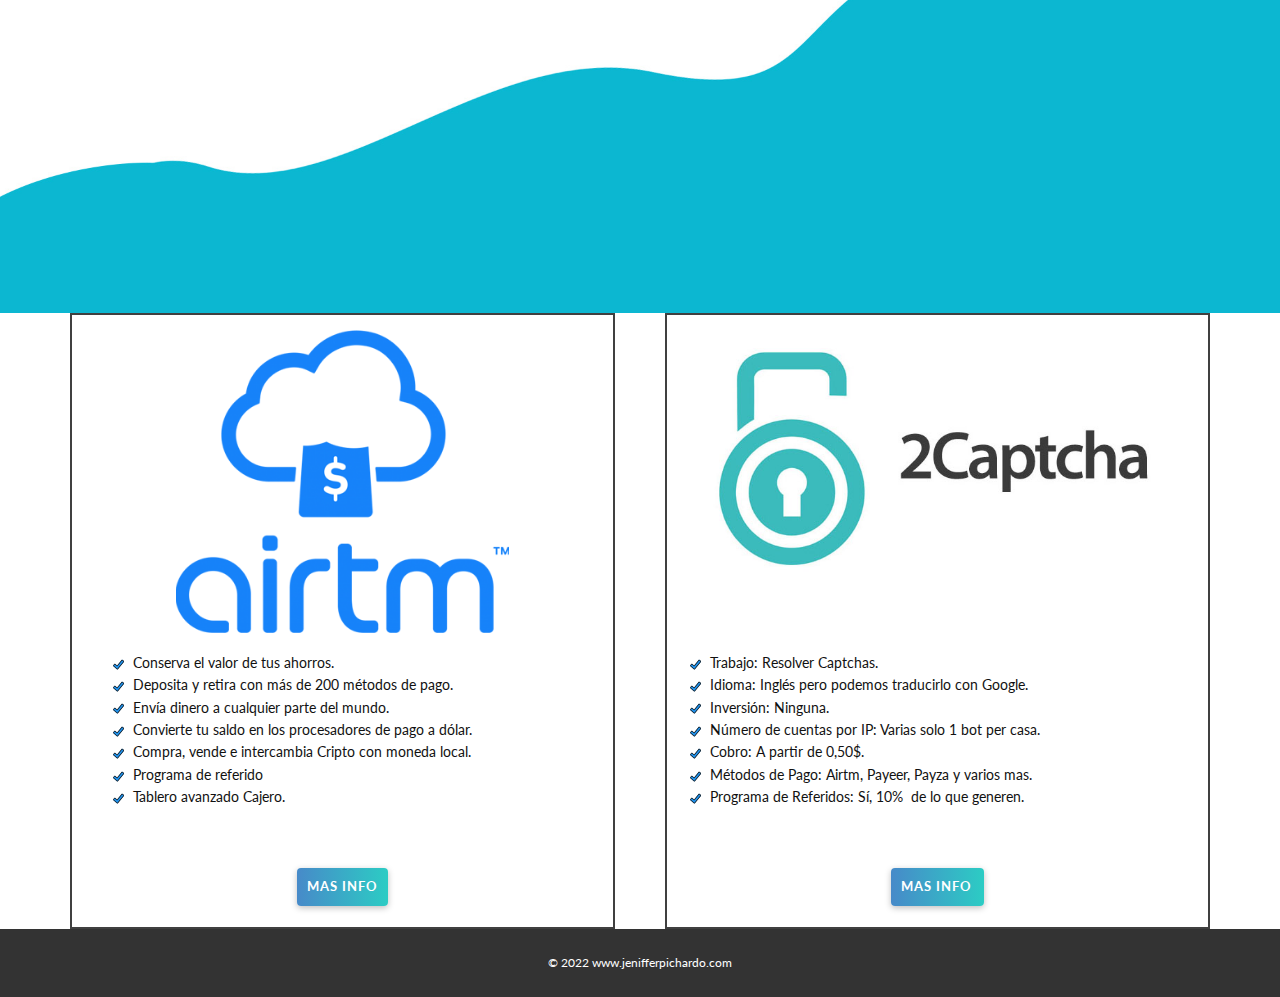
==== commit 87886d4c: "HOME FIX" ====
--- a/index.html
+++ b/index.html
@@ -12,7 +12,7 @@
     <script class="u-script" type="text/javascript" src="jquery.js" defer=""></script>
     <script class="u-script" type="text/javascript" src="nicepage.js" defer=""></script>
     <meta name="generator" content="Nicepage 4.4.3, nicepage.com">
-    <link rel="icon" href="images/favicon.jpg">
+    <link rel="icon" href="images/favicon1.jpg">
     <link id="u-theme-google-font" rel="stylesheet" href="https://fonts.googleapis.com/css?family=Roboto:100,100i,300,300i,400,400i,500,500i,700,700i,900,900i|Lato:100,100i,300,300i,400,400i,700,700i,900,900i">
     <link id="u-page-google-font" rel="stylesheet" href="https://fonts.googleapis.com/css?family=PT+Sans:400,400i,700,700i|PT+Sans+Caption:400,700">
     
@@ -92,7 +92,7 @@
         </div>
       </div></header> 
     <section class="u-clearfix u-section-1" id="sec-dcab">
-      <div class="u-clearfix u-sheet u-valign-bottom-lg u-valign-bottom-md u-valign-bottom-sm u-valign-bottom-xs u-sheet-1">
+      <div class="u-clearfix u-sheet u-valign-top u-sheet-1">
         <div class="u-expanded-width u-uploaded-video u-video u-video-contain u-video-1">
           <div class="embed-responsive">
             <video class="embed-responsive-item" data-autoplay="1" loop="" muted="" autoplay="autoplay" playsinline="">
@@ -104,7 +104,7 @@
       </div>
     </section>
     <section class="u-align-center-sm u-align-center-xs u-clearfix u-section-2" id="sec-67e0">
-      <div class="u-clearfix u-sheet u-valign-middle u-sheet-1">
+      <div class="u-clearfix u-sheet u-sheet-1">
         <div class="u-clearfix u-expanded-width u-layout-wrap u-layout-wrap-1">
           <div class="u-gutter-0 u-layout">
             <div class="u-layout-row">
@@ -151,19 +151,19 @@
       </div>
     </section>
     <section class="u-align-center u-clearfix u-image u-section-3" id="carousel_97de" data-image-width="1920" data-image-height="1200">
-      <div class="u-clearfix u-sheet u-valign-middle-lg u-valign-middle-md u-valign-middle-sm u-valign-middle-xl u-sheet-1">
-        <h2 class="u-text u-text-default u-text-1" data-animation-name="fadeIn" data-animation-duration="1500" data-animation-direction="Down" data-animation-delay="500">Pruebas de pago</h2>
-        <h5 class="u-text u-text-default u-text-2" data-animation-name="fadeIn" data-animation-duration="1500" data-animation-direction="Down" data-animation-delay="500">anteprima</h5>
+      <div class="u-clearfix u-sheet u-valign-middle u-sheet-1">
+        <h5 class="u-text u-text-default u-text-1" data-animation-name="fadeIn" data-animation-duration="1500" data-animation-direction="Down" data-animation-delay="500">anteprima</h5>
+        <h2 class="u-text u-text-2" data-animation-name="fadeIn" data-animation-duration="1500" data-animation-direction="Down" data-animation-delay="500">Pruebas de pago</h2>
         <img class="u-expanded-width-xs u-image u-image-contain u-image-default u-image-1" src="images/Pruebas-de-Pago-Recibido.jpg" alt="" data-image-width="900" data-image-height="600" data-animation-name="zoomIn" data-animation-duration="1500" data-animation-direction="" data-animation-delay="500">
       </div>
     </section>
     <section class="u-clearfix u-section-4" id="sec-8bac">
-      <div class="u-clearfix u-sheet u-sheet-1">
+      <div class="u-clearfix u-sheet u-valign-middle u-sheet-1">
         <div class="u-clearfix u-expanded-width u-gutter-50 u-layout-wrap u-layout-wrap-1">
           <div class="u-layout">
             <div class="u-layout-row">
               <div class="u-container-style u-layout-cell u-left-cell u-size-30 u-layout-cell-1">
-                <div class="u-border-2 u-border-grey-75 u-container-layout u-container-layout-1">
+                <div class="u-border-2 u-border-grey-75 u-container-layout u-valign-top u-container-layout-1">
                   <img class="u-image u-image-1" src="images/AIRTMLOGOULTIMO.png" data-image-width="409" data-image-height="370" data-href="airtm.html">
                   <ul class="u-custom-list u-text u-text-default-xl u-text-1">
                     <li>
--- a/HOME.css
+++ b/HOME.css
@@ -1,10 +1,10 @@
 .u-section-1 .u-sheet-1 {
-  min-height: 600px;
+  min-height: 577px;
 }
 
 .u-section-1 .u-video-1 {
-  margin-top: 18px;
-  margin-bottom: 6px;
+  margin-top: 0;
+  margin-bottom: 1px;
   height: 576px;
 }
 
@@ -14,21 +14,21 @@
     margin-bottom: 0;
   }
 }.u-section-2 .u-sheet-1 {
-  min-height: 608px;
+  min-height: 503px;
 }
 
 .u-section-2 .u-layout-wrap-1 {
-  margin-top: 39px;
-  margin-bottom: 39px;
+  margin-top: 0;
+  margin-bottom: 40px;
 }
 
 .u-section-2 .u-layout-cell-1 {
-  min-height: 531px;
+  min-height: 463px;
   background-image: none;
 }
 
 .u-section-2 .u-container-layout-1 {
-  padding: 0 27px 30px;
+  padding: 0 27px 25px;
 }
 
 .u-section-2 .u-image-1 {
@@ -75,7 +75,7 @@
 }
 
 .u-section-2 .u-layout-cell-2 {
-  min-height: 531px;
+  min-height: 463px;
 }
 
 .u-section-2 .u-container-layout-2 {
@@ -98,7 +98,7 @@
   }
 
   .u-section-2 .u-layout-cell-1 {
-    min-height: 438px;
+    min-height: 382px;
   }
 
   .u-section-2 .u-text-1 {
@@ -112,7 +112,7 @@
   }
 
   .u-section-2 .u-layout-cell-2 {
-    min-height: 438px;
+    min-height: 382px;
   }
 
   .u-section-2 .u-text-4 {
@@ -189,27 +189,34 @@
 }
 
 .u-section-3 .u-sheet-1 {
-  min-height: 810px;
+  min-height: 762px;
 }
 
 .u-section-3 .u-text-1 {
-  font-weight: 700;
-  font-size: 4.5rem;
-  margin: 60px auto 0;
-}
-
-.u-section-3 .u-text-2 {
   letter-spacing: 4px;
   font-size: 1.25rem;
   text-transform: uppercase;
   font-weight: 300;
-  margin: 20px auto 0;
+  margin: 44px auto 0;
+}
+
+.u-section-3 .u-text-2 {
+  font-weight: 700;
+  font-size: 4.5rem;
+  width: 477px;
+  margin: -86px auto 0;
 }
 
 .u-section-3 .u-image-1 {
   height: 543px;
   width: 794px;
-  margin: 9px auto 60px;
+  margin: 62px auto -21px;
+}
+
+@media (max-width: 1199px) {
+  .u-section-3 .u-sheet-1 {
+    min-height: 810px;
+  }
 }
 
 @media (max-width: 991px) {
@@ -228,8 +235,10 @@
     min-height: 636px;
   }
 
-  .u-section-3 .u-text-1 {
+  .u-section-3 .u-text-2 {
     font-size: 3.75rem;
+    margin-left: 32px;
+    margin-right: 32px;
   }
 
   .u-section-3 .u-image-1 {
@@ -243,20 +252,21 @@
     min-height: 494px;
   }
 
-  .u-section-3 .u-text-1 {
+  .u-section-3 .u-text-2 {
     font-size: 2.25rem;
-    margin-top: 55px;
+    width: 340px;
+    margin-left: auto;
+    margin-right: auto;
   }
 
   .u-section-3 .u-image-1 {
     height: 292px;
-    margin-bottom: 55px;
     margin-right: initial;
     margin-left: initial;
     width: auto;
   }
 }.u-section-4 .u-sheet-1 {
-  min-height: 673px;
+  min-height: 613px;
 }
 
 .u-section-4 .u-layout-wrap-1 {
@@ -264,11 +274,11 @@
 }
 
 .u-section-4 .u-layout-cell-1 {
-  min-height: 723px;
+  min-height: 662px;
 }
 
 .u-section-4 .u-container-layout-1 {
-  padding: 21px 18px;
+  padding: 15px 18px;
 }
 
 .u-section-4 .u-image-1 {
@@ -278,7 +288,7 @@
 }
 
 .u-section-4 .u-text-1 {
-  margin: 47px auto 0 0;
+  margin: 19px auto 0 23px;
 }
 
 .u-section-4 .u-btn-1 {
@@ -289,12 +299,12 @@
   font-size: 0.9375rem;
   letter-spacing: 1px;
   box-shadow: 0px 2px 6px 0 rgba(0,0,0,0.25);
-  margin: 61px auto 0;
+  margin: 59px auto 0;
   padding: 8px 10px 9px;
 }
 
 .u-section-4 .u-layout-cell-2 {
-  min-height: 723px;
+  min-height: 662px;
 }
 
 .u-section-4 .u-container-layout-2 {
@@ -304,11 +314,11 @@
 .u-section-4 .u-image-2 {
   height: 242px;
   width: 482px;
-  margin: 33px auto 0;
+  margin: 1px auto 0;
 }
 
 .u-section-4 .u-text-2 {
-  margin: 78px auto 0 23px;
+  margin: 73px auto 0 23px;
 }
 
 .u-section-4 .u-btn-2 {
@@ -319,13 +329,13 @@
   letter-spacing: 1px;
   box-shadow: 0px 2px 6px 0 rgba(0,0,0,0.25);
   font-weight: 700;
-  margin: 58px auto 0;
+  margin: 59px auto 0;
   padding: 8px 12px 9px 10px;
 }
 
 @media (max-width: 1199px) {
   .u-section-4 .u-sheet-1 {
-    min-height: 546px;
+    min-height: 497px;
   }
 
   .u-section-4 .u-layout-wrap-1 {
@@ -376,7 +386,7 @@
 
 @media (max-width: 991px) {
   .u-section-4 .u-sheet-1 {
-    min-height: 50px;
+    min-height: 51px;
   }
 
   .u-section-4 .u-layout-cell-1 {
@@ -410,7 +420,7 @@
   .u-section-4 .u-image-2 {
     height: 172px;
     width: 331px;
-    margin-top: 33px;
+    margin-top: 1px;
   }
 
   .u-section-4 .u-text-2 {
@@ -426,7 +436,7 @@
 
 @media (max-width: 767px) {
   .u-section-4 .u-sheet-1 {
-    min-height: 150px;
+    min-height: 151px;
   }
 
   .u-section-4 .u-layout-cell-1 {
@@ -454,7 +464,7 @@
   }
 
   .u-section-4 .u-btn-1 {
-    margin-top: 61px;
+    margin-top: 59px;
   }
 
   .u-section-4 .u-layout-cell-2 {
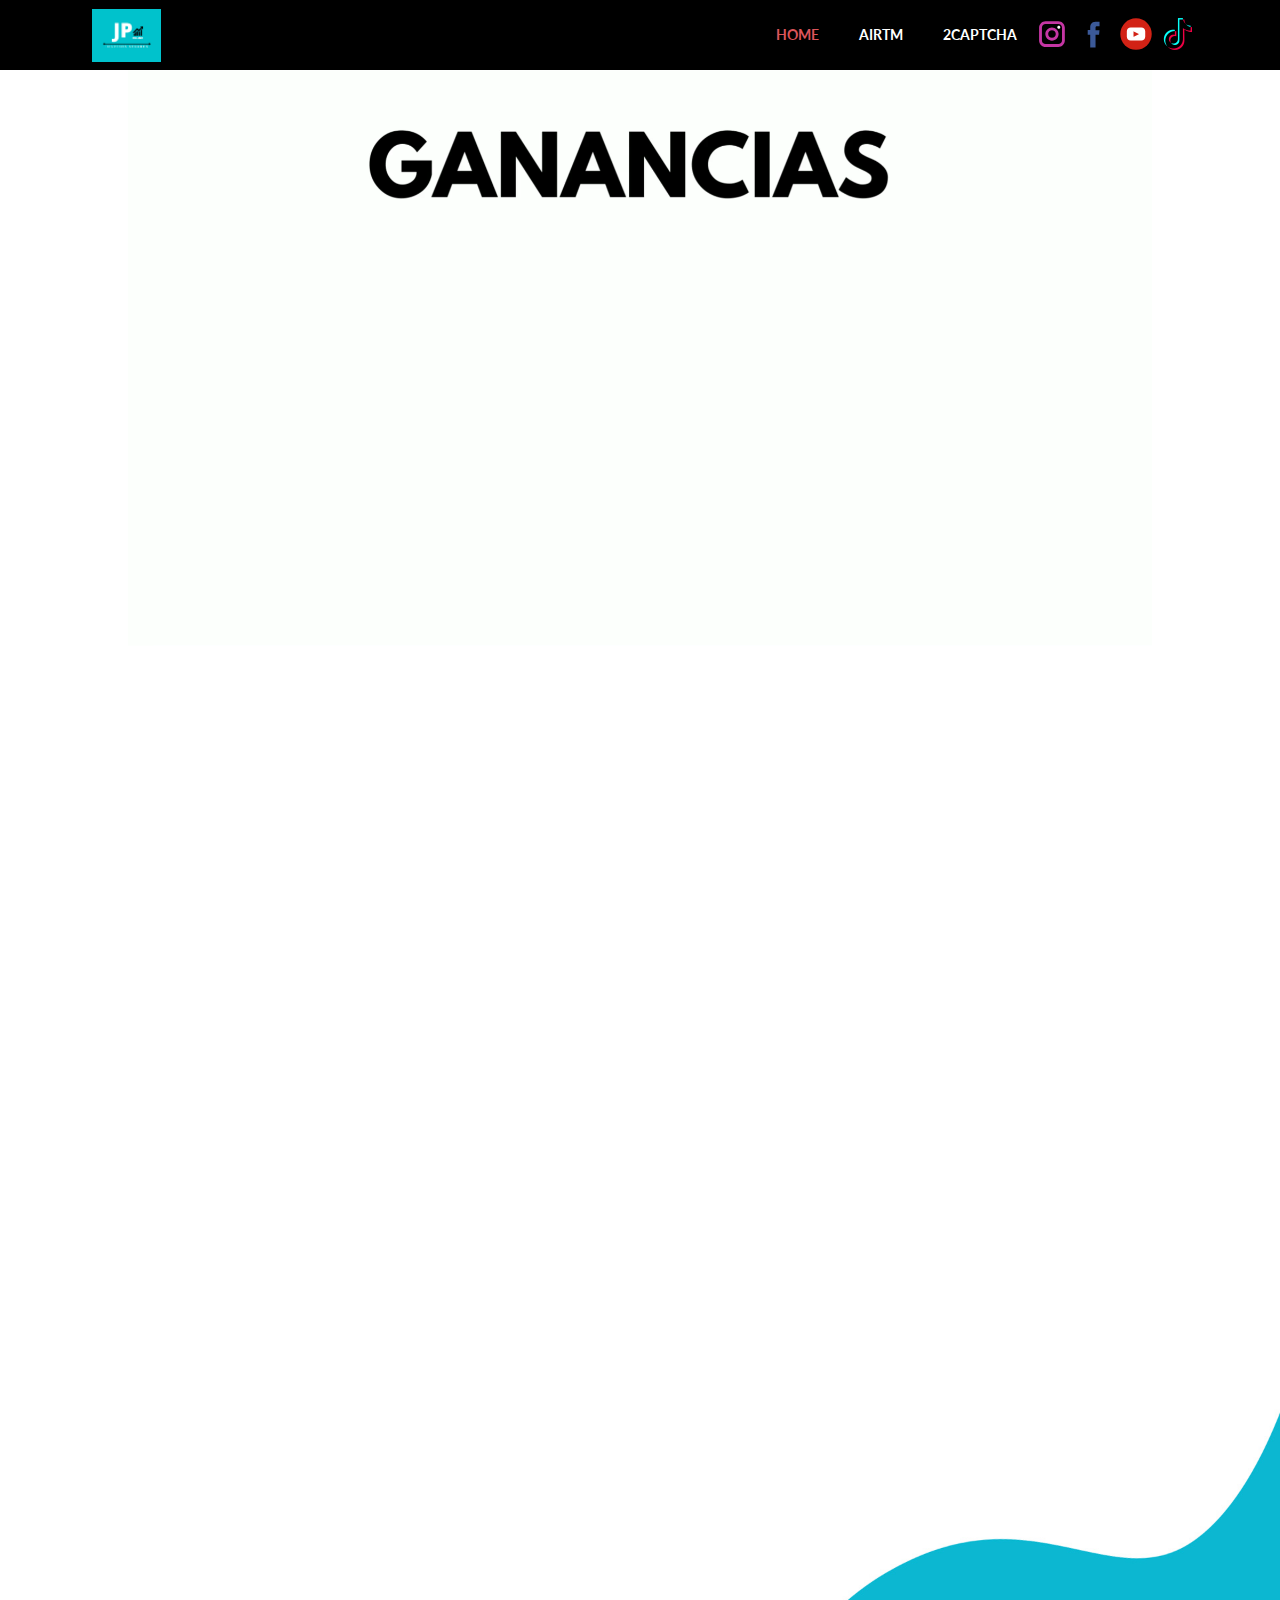
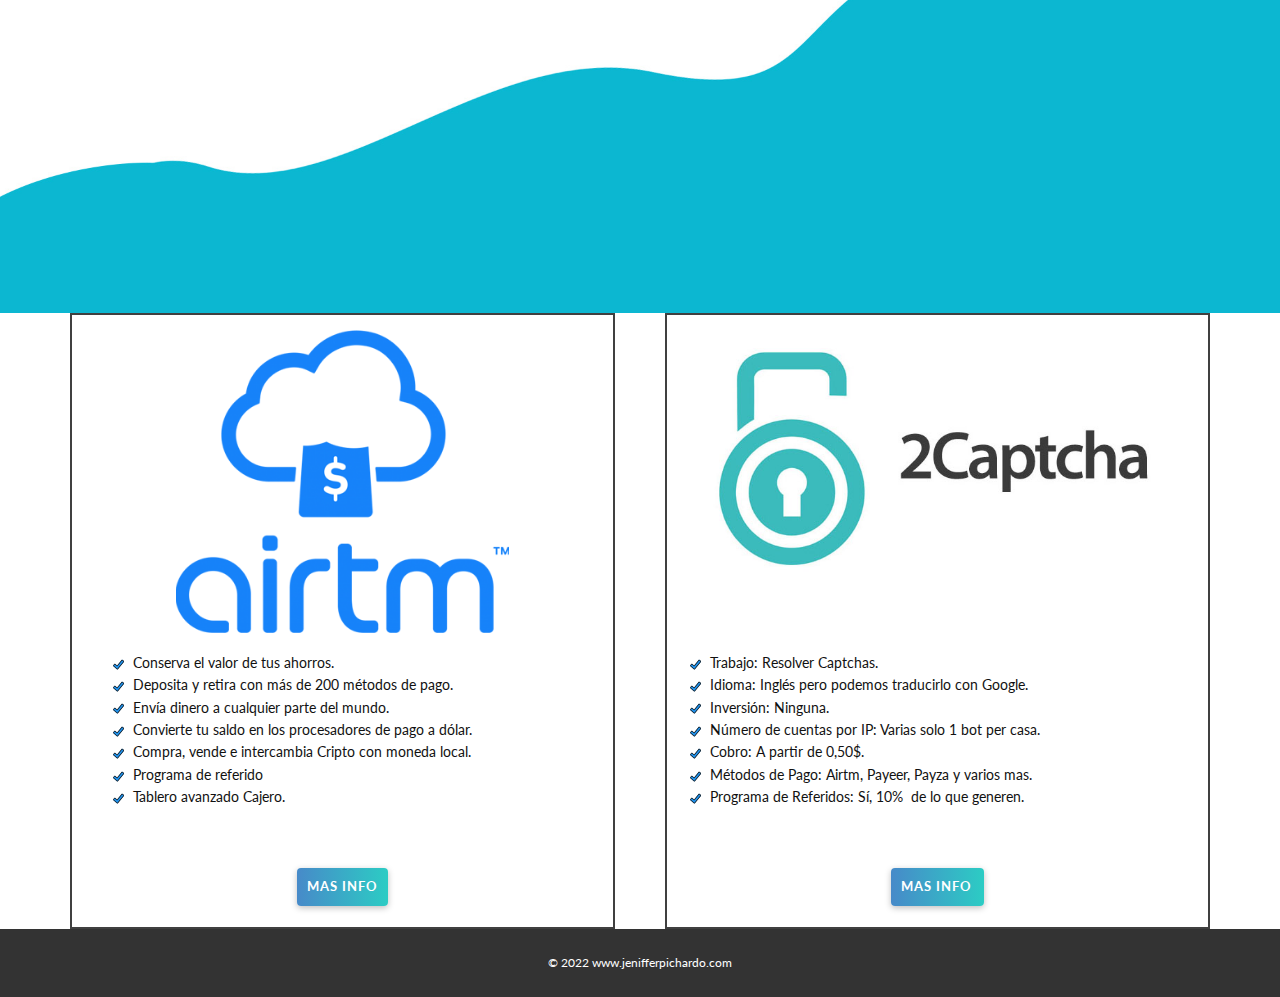
==== commit 408526d9: "HOMEFIX2" ====
--- a/index.html
+++ b/index.html
@@ -92,7 +92,7 @@
         </div>
       </div></header> 
     <section class="u-clearfix u-section-1" id="sec-dcab">
-      <div class="u-clearfix u-sheet u-valign-top u-sheet-1">
+      <div class="u-clearfix u-sheet u-valign-top-xl u-sheet-1">
         <div class="u-expanded-width u-uploaded-video u-video u-video-contain u-video-1">
           <div class="embed-responsive">
             <video class="embed-responsive-item" data-autoplay="1" loop="" muted="" autoplay="autoplay" playsinline="">
@@ -104,8 +104,8 @@
       </div>
     </section>
     <section class="u-align-center-sm u-align-center-xs u-clearfix u-section-2" id="sec-67e0">
-      <div class="u-clearfix u-sheet u-sheet-1">
-        <div class="u-clearfix u-expanded-width u-layout-wrap u-layout-wrap-1">
+      <div class="u-clearfix u-sheet u-valign-middle-lg u-valign-middle-md u-sheet-1">
+        <div class="u-clearfix u-expanded-width u-gutter-0 u-layout-wrap u-layout-wrap-1">
           <div class="u-gutter-0 u-layout">
             <div class="u-layout-row">
               <div class="u-align-center u-container-style u-layout-cell u-palette-4-base u-radius-20 u-shape-round u-size-23 u-layout-cell-1" data-animation-name="fadeIn" data-animation-duration="1500" data-animation-direction="Up" data-animation-delay="500">
@@ -151,19 +151,19 @@
       </div>
     </section>
     <section class="u-align-center u-clearfix u-image u-section-3" id="carousel_97de" data-image-width="1920" data-image-height="1200">
-      <div class="u-clearfix u-sheet u-valign-middle u-sheet-1">
-        <h5 class="u-text u-text-default u-text-1" data-animation-name="fadeIn" data-animation-duration="1500" data-animation-direction="Down" data-animation-delay="500">anteprima</h5>
+      <div class="u-clearfix u-sheet u-valign-middle-lg u-valign-middle-xl u-sheet-1">
+        <h5 class="u-text u-text-default-xl u-text-1" data-animation-name="fadeIn" data-animation-duration="1500" data-animation-direction="Down" data-animation-delay="500">anteprima</h5>
         <h2 class="u-text u-text-2" data-animation-name="fadeIn" data-animation-duration="1500" data-animation-direction="Down" data-animation-delay="500">Pruebas de pago</h2>
-        <img class="u-expanded-width-xs u-image u-image-contain u-image-default u-image-1" src="images/Pruebas-de-Pago-Recibido.jpg" alt="" data-image-width="900" data-image-height="600" data-animation-name="zoomIn" data-animation-duration="1500" data-animation-direction="" data-animation-delay="500">
+        <img class="u-expanded-width-md u-expanded-width-sm u-expanded-width-xs u-image u-image-contain u-image-default u-image-1" src="images/Pruebas-de-Pago-Recibido.jpg" alt="" data-image-width="900" data-image-height="600" data-animation-name="zoomIn" data-animation-duration="1500" data-animation-direction="" data-animation-delay="500">
       </div>
     </section>
     <section class="u-clearfix u-section-4" id="sec-8bac">
-      <div class="u-clearfix u-sheet u-valign-middle u-sheet-1">
-        <div class="u-clearfix u-expanded-width u-gutter-50 u-layout-wrap u-layout-wrap-1">
+      <div class="u-clearfix u-sheet u-valign-middle-md u-valign-middle-xl u-sheet-1">
+        <div class="u-clearfix u-expanded-width-lg u-expanded-width-sm u-expanded-width-xl u-expanded-width-xs u-gutter-50 u-layout-wrap u-layout-wrap-1">
           <div class="u-layout">
             <div class="u-layout-row">
               <div class="u-container-style u-layout-cell u-left-cell u-size-30 u-layout-cell-1">
-                <div class="u-border-2 u-border-grey-75 u-container-layout u-valign-top u-container-layout-1">
+                <div class="u-border-2 u-border-grey-75 u-container-layout u-valign-top-lg u-valign-top-xl u-container-layout-1">
                   <img class="u-image u-image-1" src="images/AIRTMLOGOULTIMO.png" data-image-width="409" data-image-height="370" data-href="airtm.html">
                   <ul class="u-custom-list u-text u-text-default-xl u-text-1">
                     <li>
--- a/HOME.css
+++ b/HOME.css
@@ -10,8 +10,14 @@
 
 @media (max-width: 1199px) {
   .u-section-1 .u-video-1 {
-    margin-top: 24px;
     margin-bottom: 0;
+  }
+}
+
+@media (max-width: 767px) {
+  .u-section-1 .u-video-1 {
+    margin-top: -7px;
+    margin-bottom: 8px;
   }
 }.u-section-2 .u-sheet-1 {
   min-height: 503px;
@@ -94,7 +100,12 @@
 
 @media (max-width: 1199px) {
   .u-section-2 .u-sheet-1 {
-    min-height: 780px;
+    min-height: 463px;
+  }
+
+  .u-section-2 .u-layout-wrap-1 {
+    margin-top: 1px;
+    margin-bottom: 1px;
   }
 
   .u-section-2 .u-layout-cell-1 {
@@ -112,7 +123,11 @@
   }
 
   .u-section-2 .u-layout-cell-2 {
-    min-height: 382px;
+    min-height: 462px;
+  }
+
+  .u-section-2 .u-text-3 {
+    width: auto;
   }
 
   .u-section-2 .u-text-4 {
@@ -147,7 +162,12 @@
 
 @media (max-width: 767px) {
   .u-section-2 .u-sheet-1 {
-    min-height: 1094px;
+    min-height: 947px;
+  }
+
+  .u-section-2 .u-layout-wrap-1 {
+    margin-top: 0;
+    margin-bottom: 0;
   }
 
   .u-section-2 .u-container-layout-1 {
@@ -215,24 +235,45 @@
 
 @media (max-width: 1199px) {
   .u-section-3 .u-sheet-1 {
-    min-height: 810px;
+    min-height: 727px;
+  }
+
+  .u-section-3 .u-text-1 {
+    width: 133px;
+    margin-top: 27px;
+  }
+
+  .u-section-3 .u-image-1 {
+    margin-bottom: -38px;
   }
 }
 
 @media (max-width: 991px) {
   .u-section-3 .u-sheet-1 {
-    min-height: 759px;
+    min-height: 100vh;
+  }
+
+  .u-section-3 .u-text-1 {
+    margin-top: 89px;
+  }
+
+  .u-section-3 .u-text-2 {
+    margin-top: -90px;
   }
 
   .u-section-3 .u-image-1 {
     height: 492px;
-    width: 720px;
+    margin-top: 66px;
+    margin-bottom: 21px;
+    margin-right: initial;
+    margin-left: initial;
+    width: auto;
   }
 }
 
 @media (max-width: 767px) {
   .u-section-3 .u-sheet-1 {
-    min-height: 636px;
+    min-height: 592px;
   }
 
   .u-section-3 .u-text-2 {
@@ -242,8 +283,11 @@
   }
 
   .u-section-3 .u-image-1 {
-    height: 369px;
-    width: 540px;
+    margin-top: 23px;
+    margin-bottom: 0;
+    width: auto;
+    margin-right: initial;
+    margin-left: initial;
   }
 }
 
@@ -254,16 +298,16 @@
 
   .u-section-3 .u-text-2 {
     font-size: 2.25rem;
-    width: 340px;
-    margin-left: auto;
-    margin-right: auto;
+    width: auto;
+    margin-left: 0;
+    margin-right: 0;
   }
 
   .u-section-3 .u-image-1 {
     height: 292px;
+    width: auto;
     margin-right: initial;
     margin-left: initial;
-    width: auto;
   }
 }.u-section-4 .u-sheet-1 {
   min-height: 613px;
@@ -335,16 +379,17 @@
 
 @media (max-width: 1199px) {
   .u-section-4 .u-sheet-1 {
-    min-height: 497px;
+    min-height: 612px;
   }
 
   .u-section-4 .u-layout-wrap-1 {
+    margin-bottom: 30px;
     margin-right: initial;
     margin-left: initial;
   }
 
   .u-section-4 .u-layout-cell-1 {
-    min-height: 781px;
+    min-height: 631px;
   }
 
   .u-section-4 .u-container-layout-1 {
@@ -363,34 +408,39 @@
   }
 
   .u-section-4 .u-layout-cell-2 {
-    min-height: 781px;
+    min-height: 631px;
   }
 
   .u-section-4 .u-image-2 {
     height: 223px;
     width: 434px;
-    margin-top: 39px;
+    margin-top: 0;
   }
 
   .u-section-4 .u-text-2 {
     width: auto;
-    margin-top: 87px;
+    margin-top: 93px;
     margin-left: 18px;
     margin-right: 18px;
   }
 
   .u-section-4 .u-btn-2 {
-    margin-top: 104px;
+    margin-top: 28px;
   }
 }
 
 @media (max-width: 991px) {
   .u-section-4 .u-sheet-1 {
-    min-height: 51px;
+    min-height: 703px;
+  }
+
+  .u-section-4 .u-layout-wrap-1 {
+    width: 720px;
+    margin: 21px -17px 21px 17px;
   }
 
   .u-section-4 .u-layout-cell-1 {
-    min-height: 796px;
+    min-height: 711px;
   }
 
   .u-section-4 .u-container-layout-1 {
@@ -414,48 +464,73 @@
   }
 
   .u-section-4 .u-layout-cell-2 {
-    min-height: 796px;
+    min-height: 711px;
   }
 
   .u-section-4 .u-image-2 {
     height: 172px;
     width: 331px;
-    margin-top: 1px;
   }
 
   .u-section-4 .u-text-2 {
-    margin-top: 114px;
+    margin-top: 113px;
     margin-left: 13px;
     margin-right: 13px;
   }
 
   .u-section-4 .u-btn-2 {
-    margin-top: 65px;
+    margin-top: 43px;
   }
 }
 
 @media (max-width: 767px) {
   .u-section-4 .u-sheet-1 {
-    min-height: 151px;
+    min-height: 1233px;
+  }
+
+  .u-section-4 .u-layout-wrap-1 {
+    margin-top: 0;
+    margin-bottom: 60px;
+    margin-right: initial;
+    margin-left: initial;
+    width: auto;
   }
 
   .u-section-4 .u-layout-cell-1 {
-    min-height: 755px;
+    min-height: 605px;
+  }
+
+  .u-section-4 .u-image-1 {
+    margin-top: 15px;
   }
 
   .u-section-4 .u-btn-1 {
-    margin-top: 120px;
+    margin-top: 16px;
     margin-left: auto;
   }
 
   .u-section-4 .u-layout-cell-2 {
+    min-height: 573px;
+  }
+
+  .u-section-4 .u-text-2 {
+    margin-top: 36px;
+    margin-right: 0;
+    margin-left: 26px;
+  }
+
+  .u-section-4 .u-btn-2 {
+    margin-top: 35px;
+  }
+}
+
+@media (max-width: 575px) {
+  .u-section-4 .u-sheet-1 {
+    min-height: 1274px;
+  }
+
+  .u-section-4 .u-layout-cell-1 {
     min-height: 100px;
-  }
-}
-
-@media (max-width: 575px) {
-  .u-section-4 .u-layout-cell-1 {
-    min-height: 758px;
   }
 
   .u-section-4 .u-text-1 {
@@ -468,11 +543,7 @@
   }
 
   .u-section-4 .u-layout-cell-2 {
-    min-height: 667px;
-  }
-
-  .u-section-4 .u-image-2 {
-    margin-top: 0;
+    min-height: 100px;
   }
 
   .u-section-4 .u-text-2 {
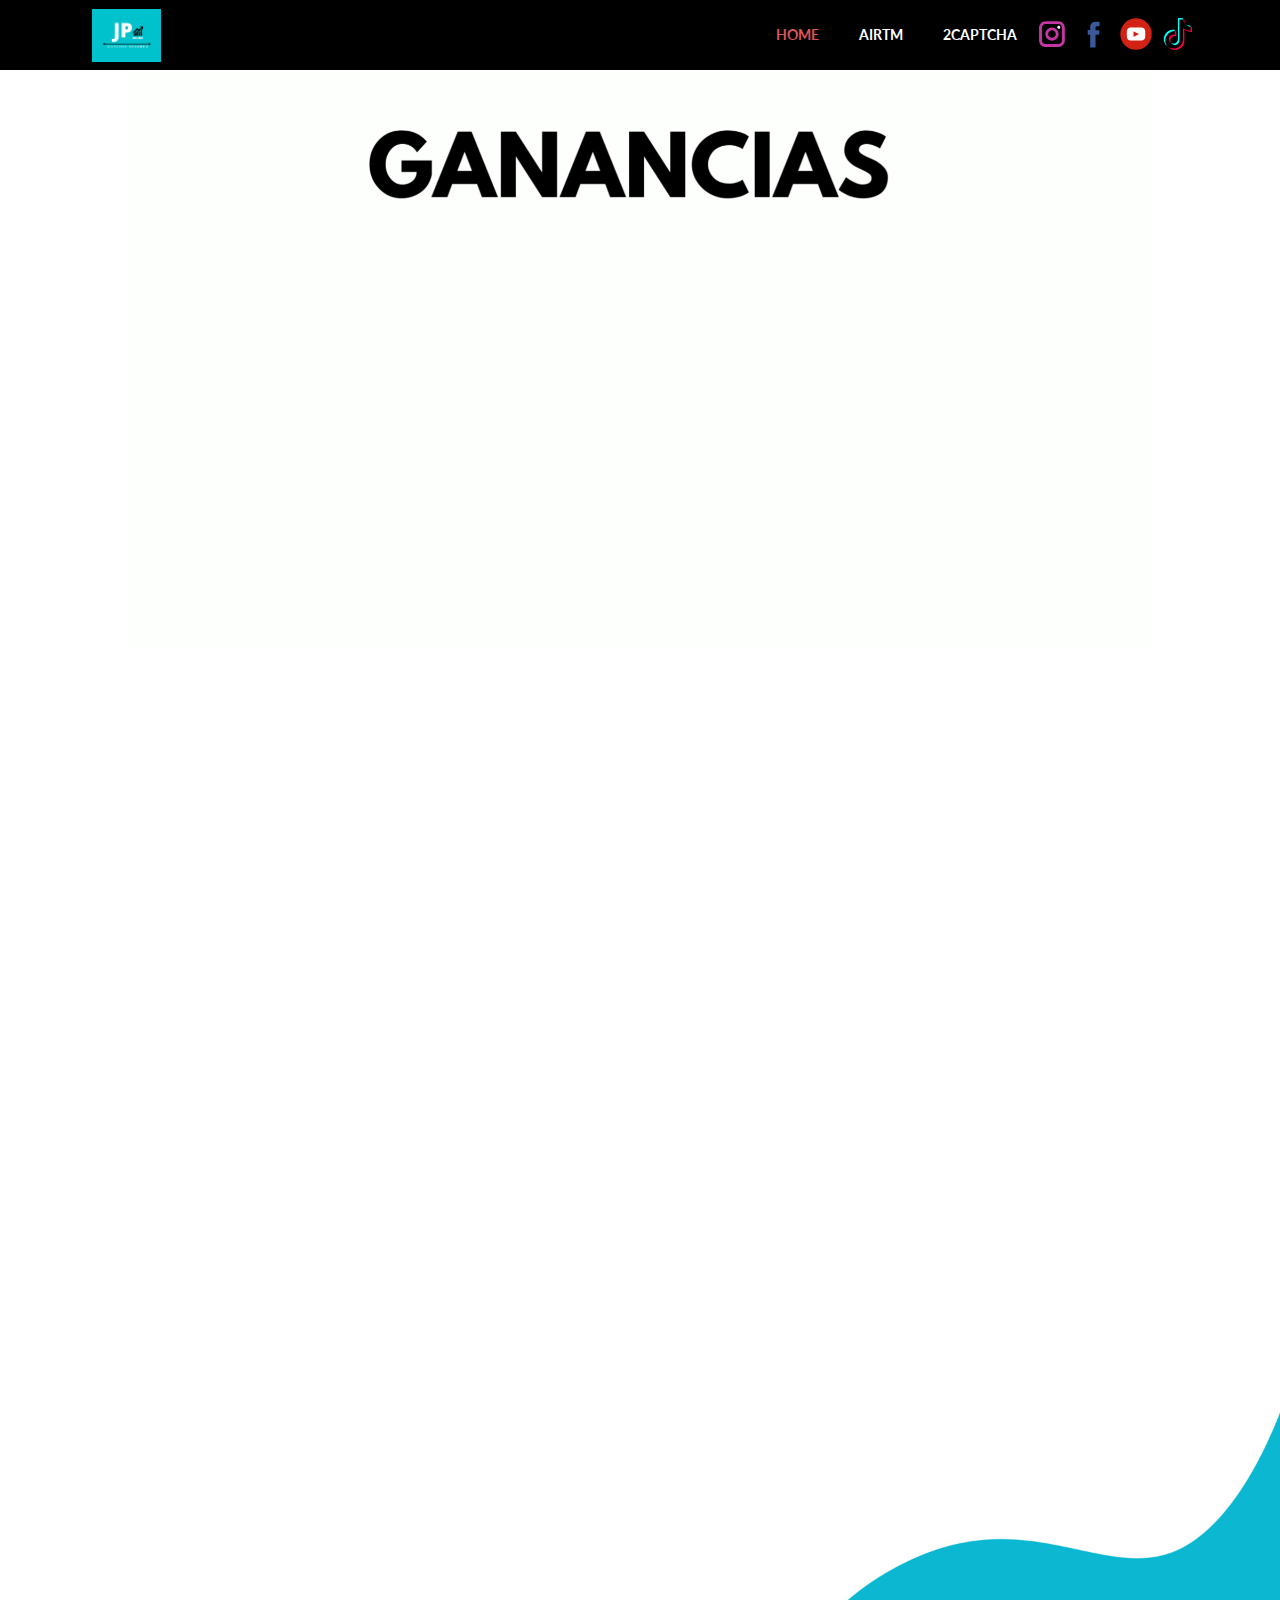
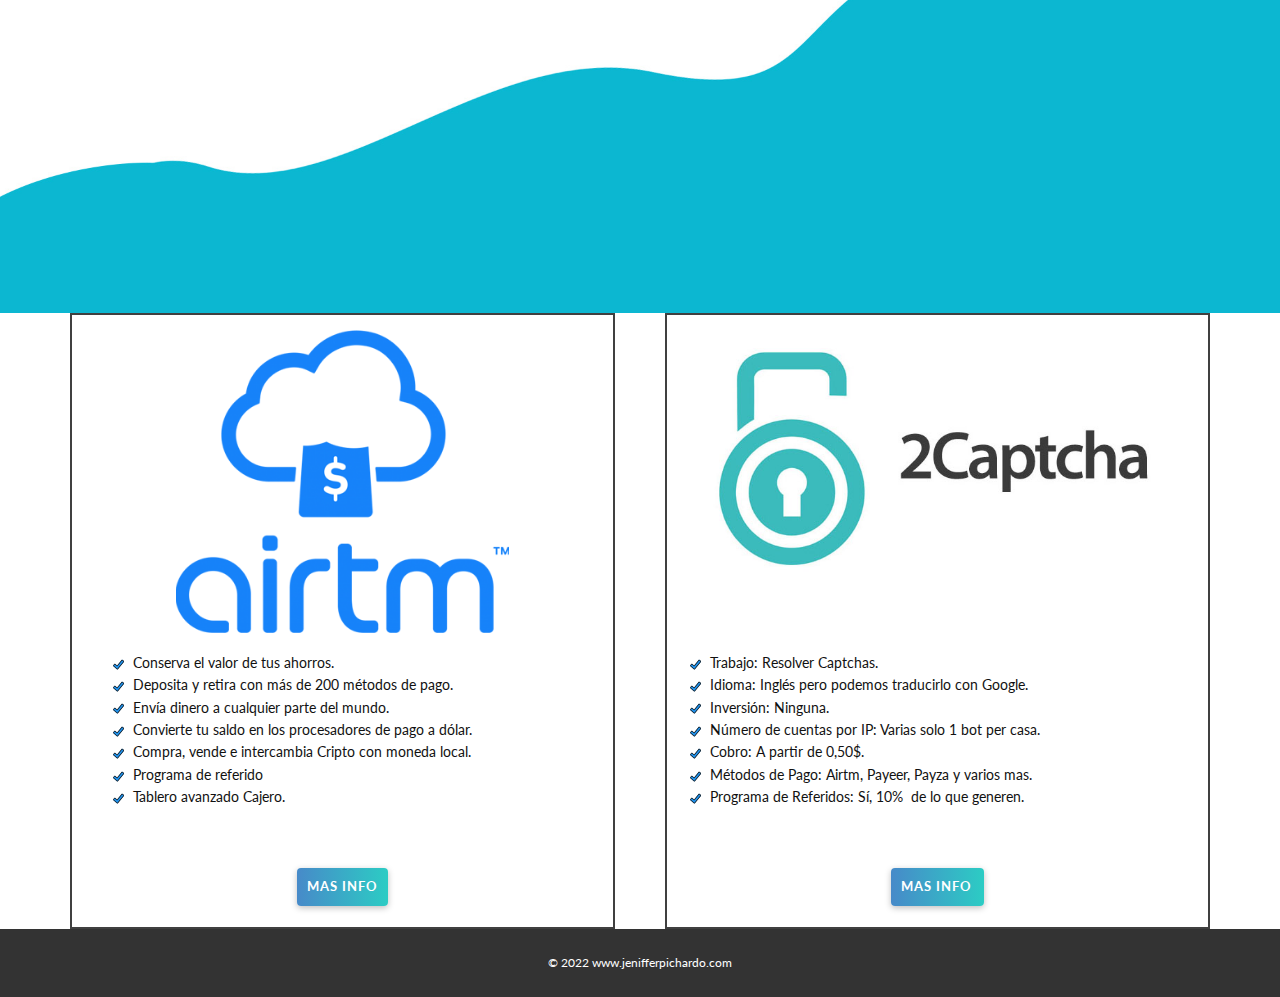
==== commit 97642a15: "fixm" ====
--- a/index.html
+++ b/index.html
@@ -3,7 +3,7 @@
   <head>
     <meta name="viewport" content="width=device-width, initial-scale=1.0">
     <meta charset="utf-8">
-    <meta name="keywords" content="Trabajo desde casa, ingresos online, tareas, trabajitos, captcha, 2captcha, aitm cajero, airtm">
+    <meta name="keywords" content="Trabajo desde casa, ingresos online, tareas, trabajitos, captcha, 2captcha, airtm cajero, airtm, trabajo con la pc">
     <meta name="description" content="Cómo ganar dinero haciendo mini tareas. Aqui encuentras dos plataforma web que pagan dinero.">
     <meta name="page_type" content="np-template-header-footer-from-plugin">
     <title>HOME</title>
@@ -12,7 +12,7 @@
     <script class="u-script" type="text/javascript" src="jquery.js" defer=""></script>
     <script class="u-script" type="text/javascript" src="nicepage.js" defer=""></script>
     <meta name="generator" content="Nicepage 4.4.3, nicepage.com">
-    <link rel="icon" href="images/favicon1.jpg">
+    <link rel="icon" href="images/favicon2.jpg">
     <link id="u-theme-google-font" rel="stylesheet" href="https://fonts.googleapis.com/css?family=Roboto:100,100i,300,300i,400,400i,500,500i,700,700i,900,900i|Lato:100,100i,300,300i,400,400i,700,700i,900,900i">
     <link id="u-page-google-font" rel="stylesheet" href="https://fonts.googleapis.com/css?family=PT+Sans:400,400i,700,700i|PT+Sans+Caption:400,700">
     
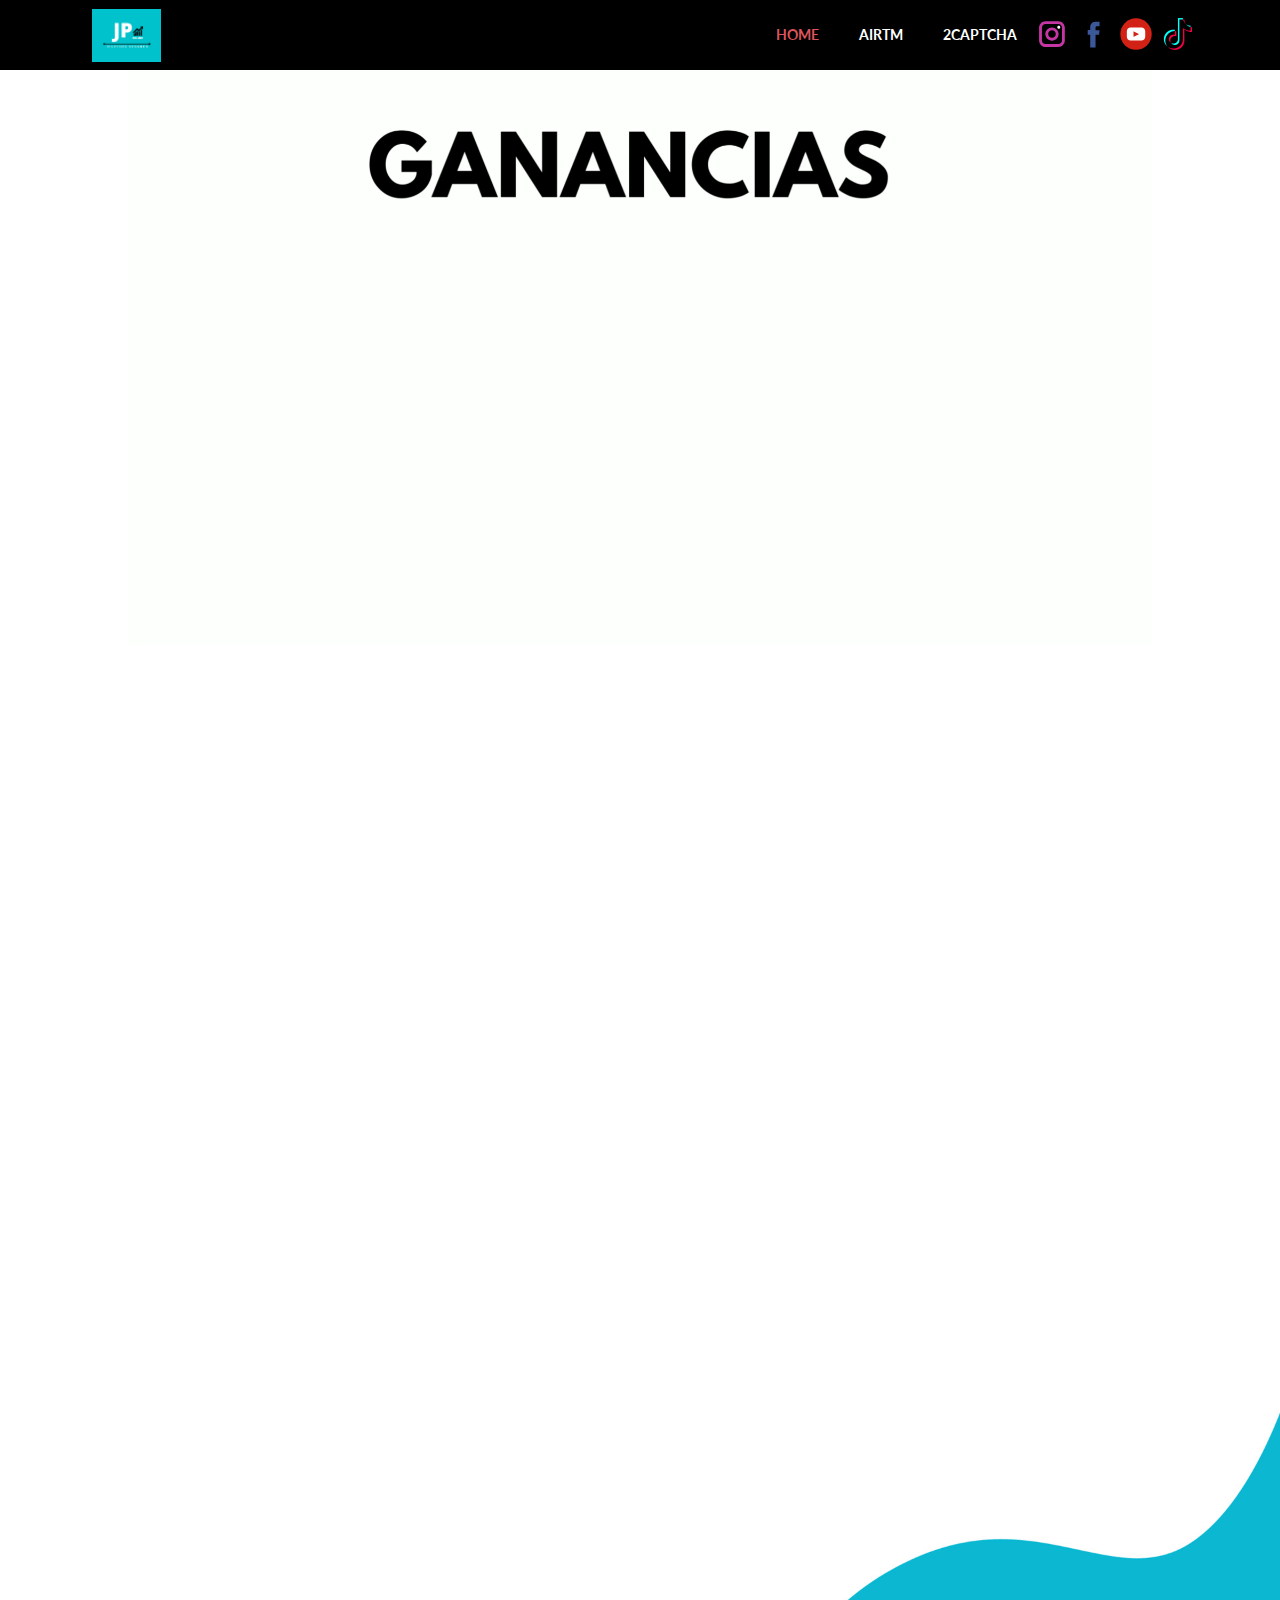
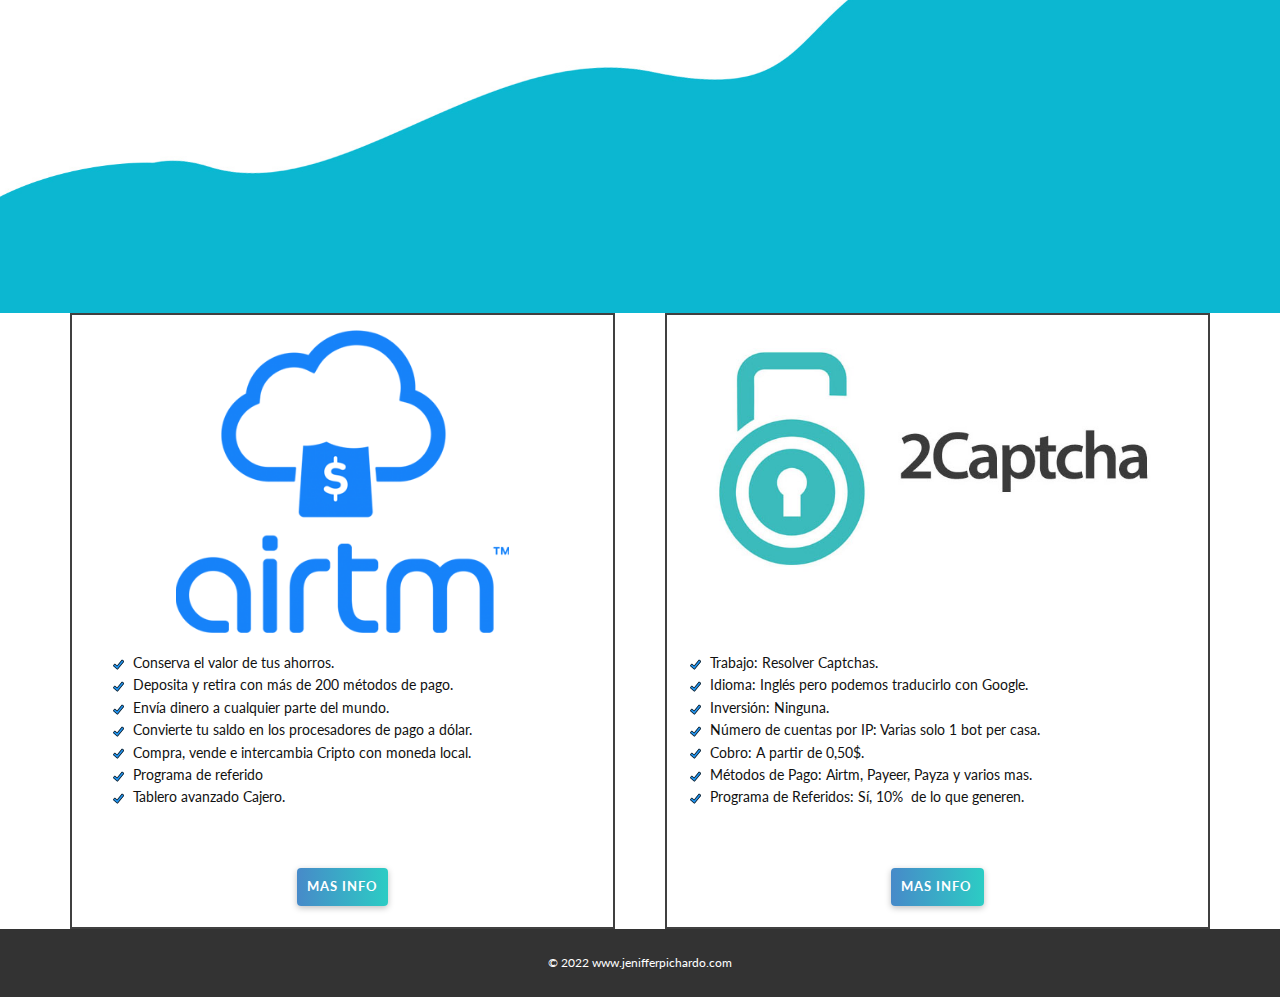
==== commit 41e5f3ba: "home fix" ====
--- a/index.html
+++ b/index.html
@@ -11,7 +11,7 @@
 <link rel="stylesheet" href="HOME.css" media="screen">
     <script class="u-script" type="text/javascript" src="jquery.js" defer=""></script>
     <script class="u-script" type="text/javascript" src="nicepage.js" defer=""></script>
-    <meta name="generator" content="Nicepage 4.4.3, nicepage.com">
+    <meta name="generator" content="Nicepage 4.5.4, nicepage.com">
     <link rel="icon" href="images/favicon2.jpg">
     <link id="u-theme-google-font" rel="stylesheet" href="https://fonts.googleapis.com/css?family=Roboto:100,100i,300,300i,400,400i,500,500i,700,700i,900,900i|Lato:100,100i,300,300i,400,400i,700,700i,900,900i">
     <link id="u-page-google-font" rel="stylesheet" href="https://fonts.googleapis.com/css?family=PT+Sans:400,400i,700,700i|PT+Sans+Caption:400,700">
@@ -38,7 +38,7 @@
     <meta property="og:type" content="website">
   </head>
   <body data-home-page="HOME.html" data-home-page-title="HOME" class="u-body u-xl-mode"><header class="u-black u-clearfix u-header u-sticky u-sticky-5323 u-header" id="sec-97ec"><div class="u-clearfix u-sheet u-sheet-1">
-        <a href="home.html" class="u-enable-responsive u-image u-logo u-image-1" data-image-width="577" data-image-height="435" title="JenifferPichardo">
+        <a href="/home.html" class="u-enable-responsive u-image u-logo u-image-1" data-image-width="577" data-image-height="435" title="JenifferPichardo">
           <img src="images/Menu-Logo.jpg" class="u-logo-image u-logo-image-1">
         </a>
         <nav class="u-menu u-menu-dropdown u-menu-open-right u-offcanvas u-menu-1" data-position="Main-Menu">
@@ -151,9 +151,9 @@
       </div>
     </section>
     <section class="u-align-center u-clearfix u-image u-section-3" id="carousel_97de" data-image-width="1920" data-image-height="1200">
-      <div class="u-clearfix u-sheet u-valign-middle-lg u-valign-middle-xl u-sheet-1">
-        <h5 class="u-text u-text-default-xl u-text-1" data-animation-name="fadeIn" data-animation-duration="1500" data-animation-direction="Down" data-animation-delay="500">anteprima</h5>
-        <h2 class="u-text u-text-2" data-animation-name="fadeIn" data-animation-duration="1500" data-animation-direction="Down" data-animation-delay="500">Pruebas de pago</h2>
+      <div class="u-clearfix u-sheet u-sheet-1">
+        <h2 class="u-text u-text-1" data-animation-name="fadeIn" data-animation-duration="1500" data-animation-direction="Down" data-animation-delay="500">Pruebas de pago</h2>
+        <h5 class="u-text u-text-default-xl u-text-2" data-animation-name="fadeIn" data-animation-duration="1500" data-animation-direction="Down" data-animation-delay="500">anteprima</h5>
         <img class="u-expanded-width-md u-expanded-width-sm u-expanded-width-xs u-image u-image-contain u-image-default u-image-1" src="images/Pruebas-de-Pago-Recibido.jpg" alt="" data-image-width="900" data-image-height="600" data-animation-name="zoomIn" data-animation-duration="1500" data-animation-direction="" data-animation-delay="500">
       </div>
     </section>
--- a/HOME.css
+++ b/HOME.css
@@ -162,12 +162,12 @@
 
 @media (max-width: 767px) {
   .u-section-2 .u-sheet-1 {
-    min-height: 947px;
+    min-height: 967px;
   }
 
   .u-section-2 .u-layout-wrap-1 {
     margin-top: 0;
-    margin-bottom: 0;
+    margin-bottom: 20px;
   }
 
   .u-section-2 .u-container-layout-1 {
@@ -195,6 +195,14 @@
 }
 
 @media (max-width: 575px) {
+  .u-section-2 .u-sheet-1 {
+    min-height: 1146px;
+  }
+
+  .u-section-2 .u-layout-wrap-1 {
+    margin-bottom: 30px;
+  }
+
   .u-section-2 .u-container-layout-1 {
     padding-left: 30px;
     padding-right: 30px;
@@ -213,24 +221,24 @@
 }
 
 .u-section-3 .u-text-1 {
+  font-weight: 700;
+  font-size: 4.5rem;
+  width: 477px;
+  margin: 44px auto 0;
+}
+
+.u-section-3 .u-text-2 {
   letter-spacing: 4px;
   font-size: 1.25rem;
   text-transform: uppercase;
   font-weight: 300;
-  margin: 44px auto 0;
-}
-
-.u-section-3 .u-text-2 {
-  font-weight: 700;
-  font-size: 4.5rem;
-  width: 477px;
-  margin: -86px auto 0;
+  margin: 0 auto;
 }
 
 .u-section-3 .u-image-1 {
   height: 543px;
   width: 794px;
-  margin: 62px auto -21px;
+  margin: 41px auto 44px;
 }
 
 @media (max-width: 1199px) {
@@ -238,13 +246,8 @@
     min-height: 727px;
   }
 
-  .u-section-3 .u-text-1 {
+  .u-section-3 .u-text-2 {
     width: 133px;
-    margin-top: 27px;
-  }
-
-  .u-section-3 .u-image-1 {
-    margin-bottom: -38px;
   }
 }
 
@@ -254,16 +257,12 @@
   }
 
   .u-section-3 .u-text-1 {
-    margin-top: 89px;
-  }
-
-  .u-section-3 .u-text-2 {
-    margin-top: -90px;
+    margin-top: 36px;
   }
 
   .u-section-3 .u-image-1 {
     height: 492px;
-    margin-top: 66px;
+    margin-top: 29px;
     margin-bottom: 21px;
     margin-right: initial;
     margin-left: initial;
@@ -273,17 +272,22 @@
 
 @media (max-width: 767px) {
   .u-section-3 .u-sheet-1 {
-    min-height: 592px;
-  }
-
-  .u-section-3 .u-text-2 {
+    min-height: 610px;
+  }
+
+  .u-section-3 .u-text-1 {
     font-size: 3.75rem;
+    margin-top: 20px;
     margin-left: 32px;
     margin-right: 32px;
   }
 
+  .u-section-3 .u-text-2 {
+    margin-top: 5px;
+  }
+
   .u-section-3 .u-image-1 {
-    margin-top: 23px;
+    margin-top: 15px;
     margin-bottom: 0;
     width: auto;
     margin-right: initial;
@@ -293,18 +297,23 @@
 
 @media (max-width: 575px) {
   .u-section-3 .u-sheet-1 {
-    min-height: 494px;
-  }
-
-  .u-section-3 .u-text-2 {
+    min-height: 375px;
+  }
+
+  .u-section-3 .u-text-1 {
     font-size: 2.25rem;
     width: auto;
     margin-left: 0;
     margin-right: 0;
   }
 
+  .u-section-3 .u-text-2 {
+    margin-top: 28px;
+  }
+
   .u-section-3 .u-image-1 {
     height: 292px;
+    margin-top: -8px;
     width: auto;
     margin-right: initial;
     margin-left: initial;
@@ -526,7 +535,14 @@
 
 @media (max-width: 575px) {
   .u-section-4 .u-sheet-1 {
-    min-height: 1274px;
+    min-height: 1390px;
+  }
+
+  .u-section-4 .u-layout-wrap-1 {
+    margin-top: 47px;
+    width: auto;
+    margin-right: initial;
+    margin-left: initial;
   }
 
   .u-section-4 .u-layout-cell-1 {
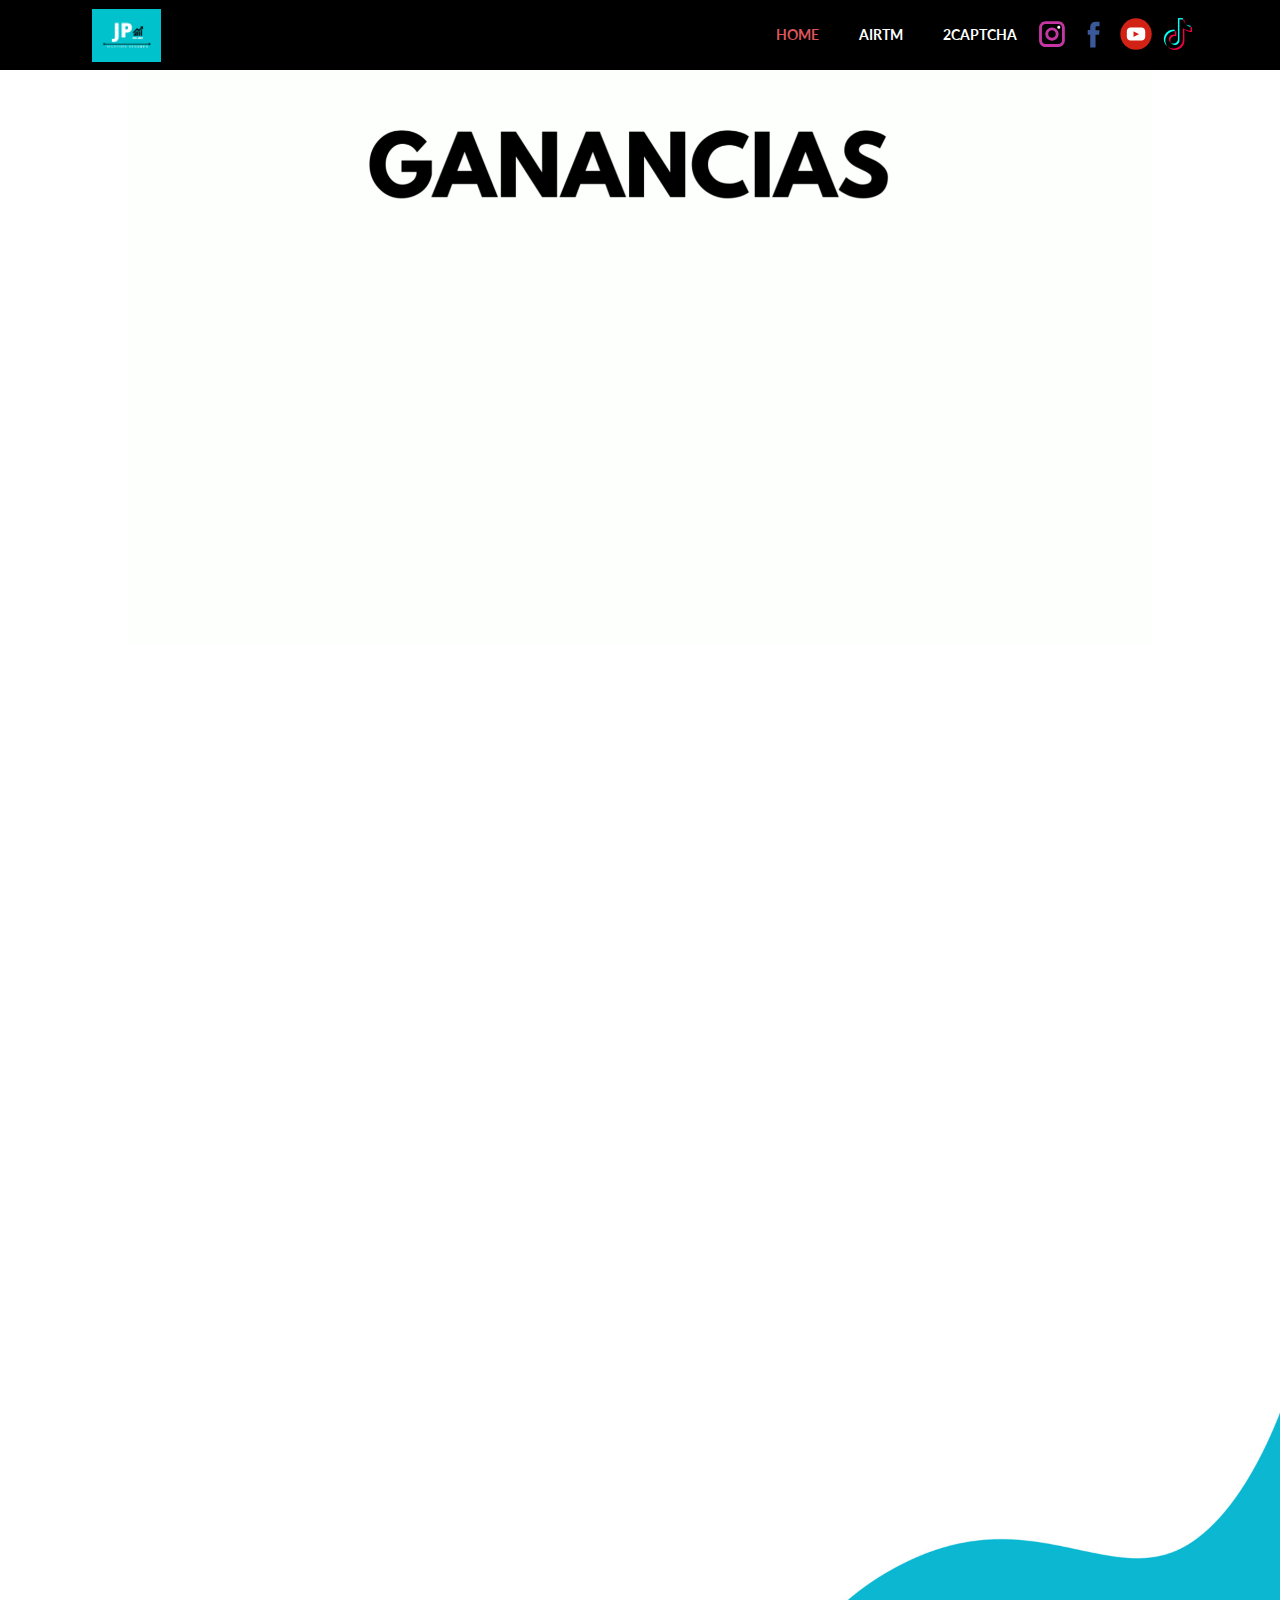
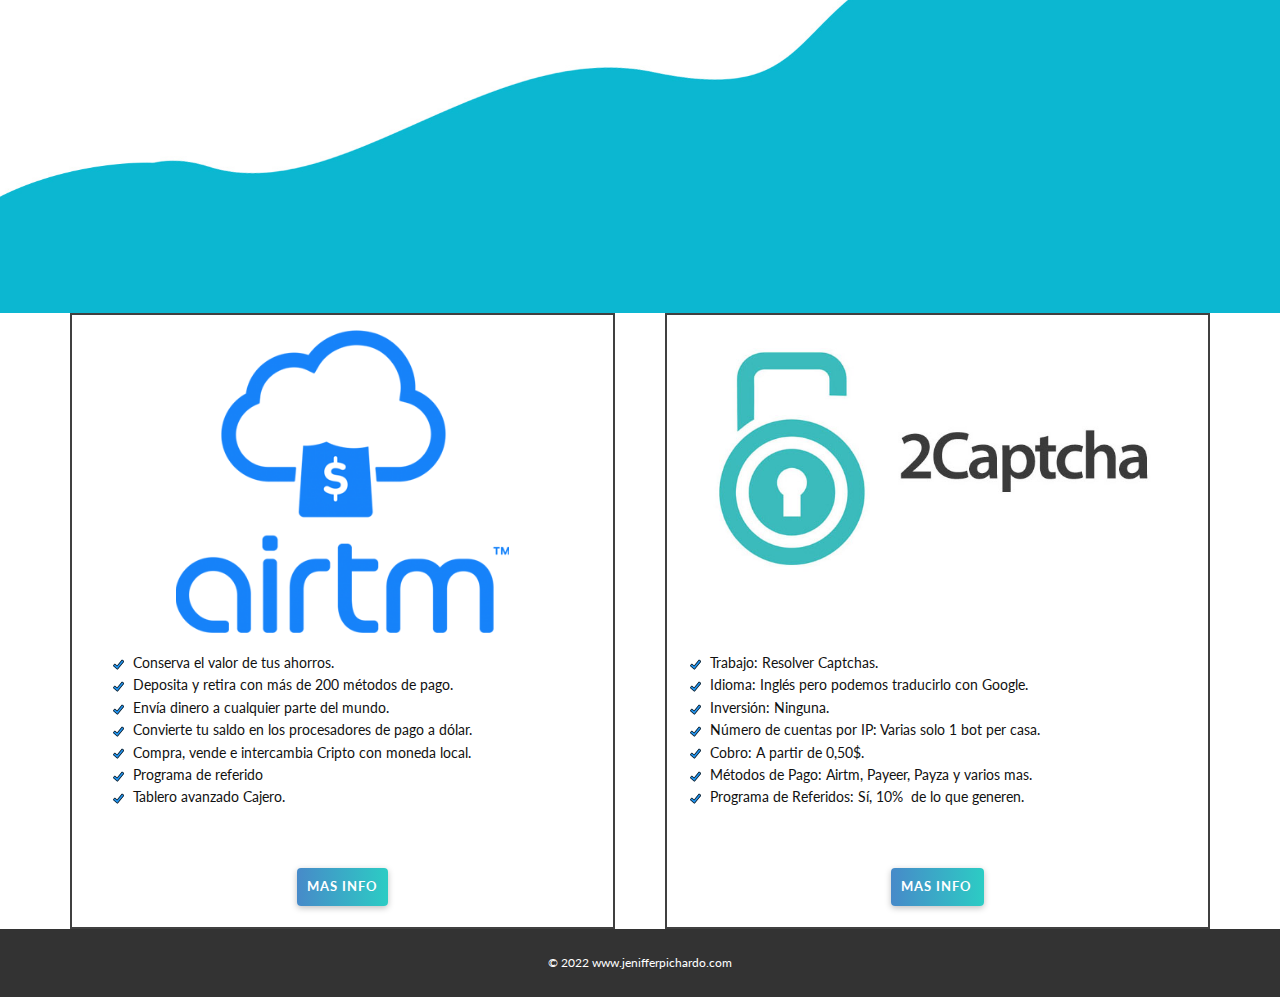
==== commit 06c9b3de: "3" ====
--- a/index.html
+++ b/index.html
@@ -6,7 +6,7 @@
     <meta name="keywords" content="Trabajo desde casa, ingresos online, tareas, trabajitos, captcha, 2captcha, airtm cajero, airtm, trabajo con la pc">
     <meta name="description" content="Cómo ganar dinero haciendo mini tareas. Aqui encuentras dos plataforma web que pagan dinero.">
     <meta name="page_type" content="np-template-header-footer-from-plugin">
-    <title>HOME</title>
+    <title>JPONLINE-HOME</title>
     <link rel="stylesheet" href="nicepage.css" media="screen">
 <link rel="stylesheet" href="HOME.css" media="screen">
     <script class="u-script" type="text/javascript" src="jquery.js" defer=""></script>
@@ -17,7 +17,8 @@
     <link id="u-page-google-font" rel="stylesheet" href="https://fonts.googleapis.com/css?family=PT+Sans:400,400i,700,700i|PT+Sans+Caption:400,700">
     
     
-    
+    <script async src="https://pagead2.googlesyndication.com/pagead/js/adsbygoogle.js?client=ca-pub-4999190225384311"
+     crossorigin="anonymous"></script>
     
     
     <script type="application/ld+json">{
